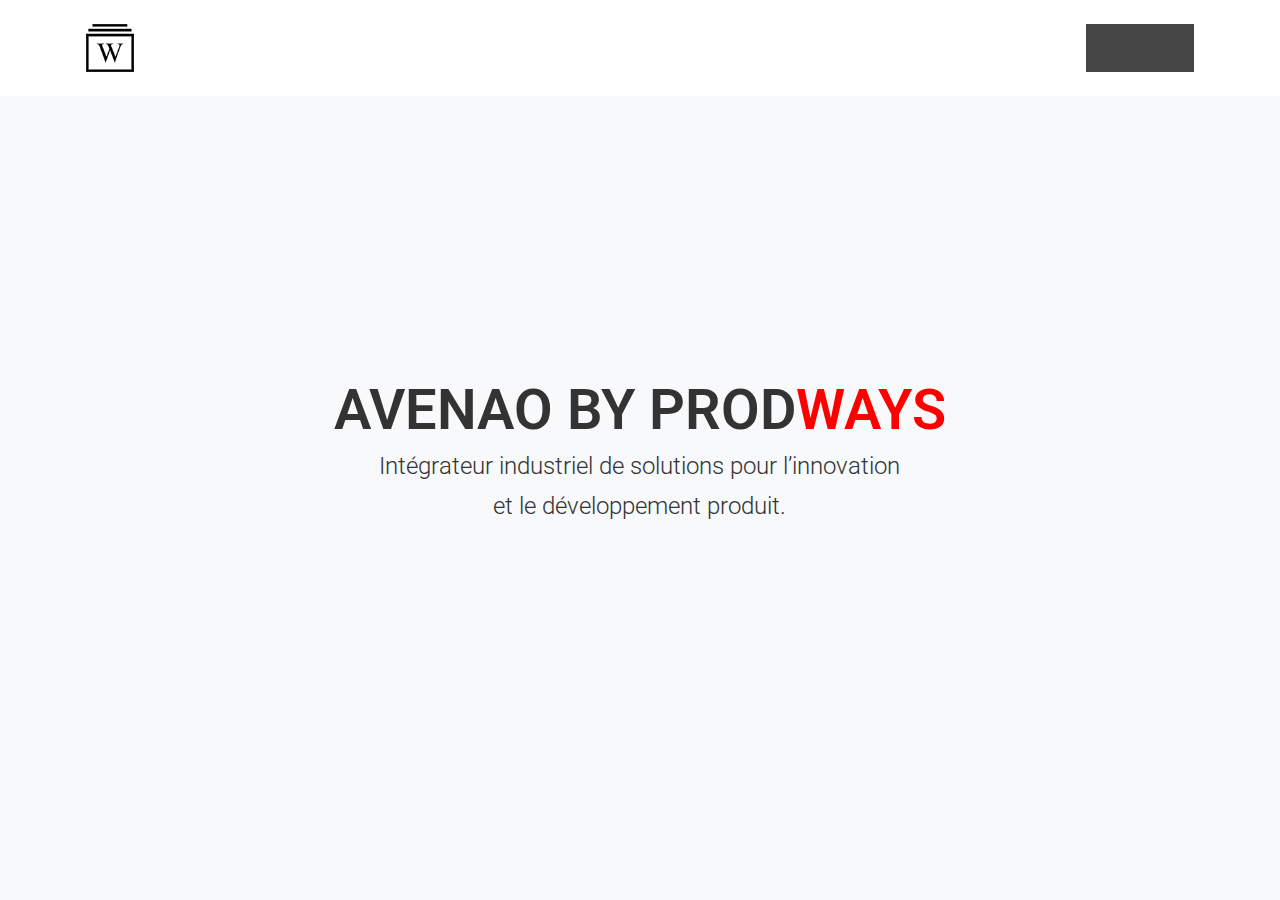
==== index.html @ c534e7a4 "Remove background 1" ====
<!doctype html>
<html lang="en" prefix="og: http://ogp.me/ns#">

<head>
    <meta charset="utf-8">
    <meta name="viewport" content="width=device-width, initial-scale=1">

    <!-- CLEAN MARKUP = GOOD KARMA.
      Hi source code lover,

      you're a curious person and a fast learner ;)
      Let's make something beautiful together. Contribute on Github:
      https://github.com/webslides/webslides

      Thanks,
      @jlantunez.
    -->

    <!-- SEO -->
    <title>Présentation Avenao</title>
    <meta name="description" content="Présentation Avenao">

    <!-- URL CANONICAL -->
    <!-- <link rel="canonical" href="http://your-url.com/"> -->

    <!-- Google Fonts -->
    <link href="https://fonts.googleapis.com/css?family=Roboto:100,100i,300,300i,400,400i,700,700i%7CMaitree:200,300,400,600,700&amp;subset=latin-ext" rel="stylesheet">

    <!-- CSS WebSlides -->
    <link rel="stylesheet" type='text/css' media='all' href="static/css/webslides.css">

    <!-- Optional - CSS SVG Icons (Font Awesome) -->
    <link rel="stylesheet" type='text/css' media='all' href="static/css/svg-icons.css">

    <!-- SOCIAL CARDS (ADD YOUR INFO) -->





    <!-- FAVICONS -->
    <link rel="shortcut icon" sizes="16x16" href="static/images/favicons/favicon.png">
    <link rel="shortcut icon" sizes="32x32" href="static/images/favicons/favicon-32.png">
    <link rel="apple-touch-icon icon" sizes="76x76" href="static/images/favicons/favicon-76.png">
    <link rel="apple-touch-icon icon" sizes="120x120" href="static/images/favicons/favicon-120.png">
    <link rel="apple-touch-icon icon" sizes="152x152" href="static/images/favicons/favicon-152.png">
    <link rel="apple-touch-icon icon" sizes="180x180" href="static/images/favicons/favicon-180.png">
    <link rel="apple-touch-icon icon" sizes="192x192" href="static/images/favicons/favicon-192.png">

    <!-- Android -->
    <meta name="mobile-web-app-capable" content="yes">
    <meta name="theme-color" content="#333333">

</head>

<body>
    <header role="banner">
        <nav role="navigation">
            <p class="logo"><a href="index.html" title="WebSlides">WebSlides</a></p>
            <ul>
                <li class="github">
                    <a rel="external" href="https://github.com/webslides/webslides" title="Github">
                        <svg class="fa-github">
                <use xlink:href="#fa-github"></use>
              </svg>
                        <em>WebSlides</em>
                    </a>
                </li>
                <li class="twitter">
                    <a rel="external" href="https://twitter.com/webslides" title="Twitter">
                        <svg class="fa-twitter">
                <use xlink:href="#fa-twitter"></use>
              </svg>
                        <em>@WebSlides</em>
                    </a>
                </li>
                <!--  <li class="dribbble"><a rel="external" href="http://dribbble.com/webslides" title="Dribbble"><svg class="fa-dribbble"><use xlink:href="#fa-dribbble"></use></svg> <em>webslides</em></a></li> -->
            </ul>
        </nav>
    </header>

    <main role="main">
        <article id="webslides" class="vertical">
            <!-- Quick Guide
          - Each parent <section> in the <article id="webslides"> element is an individual slide.
          - Vertical sliding = <article id="webslides" class="vertical">
          - <div class="wrap"> = container 90% / <div class="wrap size-50"> = 45%;
        -->

            <section>
                <!--.wrap = container (width: 90%) -->
                <div class="wrap aligncenter">
                    <h1><strong>AVENAO BY PROD<FONT COLOR="Red">WAYS</FONT></strong></h1>
                    <p class="text-intro">Intégrateur industriel de solutions pour l’innovation <br> et le développement produit.
                    </p>
                </div>
                <!-- .end .wrap -->
            </section>

            <section>
                <!--.wrap = container (width: 90%) -->
                <span class="background" style="background-image:url('content/notrehistoire.png')"></span>
                <div class="wrap aligncenter">
                    <h2 style="margin-bottom: 20%;"><strong>NOTRE <FONT COLOR="Red">HISTOIRE</FONT></strong></h2>
                </div>
                <!-- .end .wrap -->
            </section>

            <section>
                <div class="wrap aligncenter">
                    <h2><strong>Groupe gorgé, spécialiste de <FONT COLOR="Red">l’industrie 4.0</FONT></strong></h3>
                        <p class="text-intro">Groupe industriel français,
                            <FONT COLOR="Red">spécialiste des hautes technologies.</FONT>
                            <br> 300M€ de CA | 2000 collaborateurs dans le monde
                        </p>
                        <!--.wrap = container (width: 90%) -->
                        <ul class="flexblock gallery">
                            <li>
                                <a href="#">
                                    <figure>
                                        <img alt="Thumbnail" src="content/ECAGroup.jpg">
                                        <figcaption>
                                            <h2>ECA Group</h2>
                                            <p>Systèmes intelligents de sureté</p>
                                        </figcaption>
                                    </figure>
                                </a>
                            </li>
                            <li>
                                <a href="#">
                                    <figure>
                                        <img alt="Thumbnail " src="content/Vigians.jpg">
                                        <figcaption>
                                            <h2>Vigians</h2>
                                            <p>Protection des installations à risques</p>
                                        </figcaption>
                                    </figure>
                                </a>
                            </li>
                            <li>
                                <a href="#">
                                    <figure>
                                        <img alt="Thumbnail" src="content/ProdwaysGroup.jpg">
                                        <figcaption>
                                            <h2>Prodways Group</h2>
                                            <p>Industrie 4.0</p>
                                        </figcaption>
                                    </figure>
                                </a>
                            </li>
                        </ul>
                </div>
                <!-- .end .wrap -->
            </section>
            <section>
                <div class="wrap">
                    <h2>3 unités
                        <FONT Color="Red">Opérationnelles</FONT>
                    </h2>
                    <ul class="flexblock features">
                        <li>
                            <div>
                                <h2>
                                    <svg class="fa-wrench">
                                        <use xlink:href="#fa-wrench"></use>
                                      </svg> PRODWAYS BUILD
                                </h2>
                                <p>Software ,Services
                                </p>
                            </div>
                        </li>
                        <li>
                            <div>
                                <h2>
                                    <svg class="fa-flask">
                      <use xlink:href="#fa-flask"></use>
                    </svg> PRODWAYS TECH
                                </h2>
                                MACHINES IMPRESSION 3D, MATERIAUX

                            </div>
                        </li>
                        <li>
                            <div>
                                <h2>
                                    <svg class="fa-heartbeat">
                      <use xlink:href="#fa-heartbeat"></use>
                    </svg> PRODWAYS LIFE
                                </h2>
                                LIFE SCIENCES
                            </div>
                        </li>
                    </ul>
                </div>
            </section>
            <section>
                <div class="wrap">
                    <h2>NOS
                        <FONT Color="Red"> SOLUTIONS</FONT>
                    </h2>
                    <p>Plateforme développement produits
                        <FONT Color="Red">solidworks et 3dexperience</FONT>
                    </p>
                    <ul class="flexblock features">
                        <li>
                            <div>
                                <h2>
                                    <svg class="fa-wrench">
                                        <use xlink:href="#fa-wrench"></use>
                                      </svg> Ventes et S.A.V
                                </h2>
                            </div>
                        </li>
                        <li>
                            <div>
                                <h2>
                                    <svg class="fa-flask">
                      <use xlink:href="#fa-flask"></use>
                    </svg> FABRICATION</h2>
                            </div>
                        </li>
                        <li>
                            <div>
                                <h2>
                                    <svg class="fa-heartbeat">
                      <use xlink:href="#fa-heartbeat"></use>
                    </svg> CAO 3D
                                </h2>
                            </div>
                        </li>
                        <li>
                            <div>
                                <h2>
                                    <svg class="fa-heartbeat">
                      <use xlink:href="#fa-heartbeat"></use>
                    </svg> VALIDATION
                                </h2>
                            </div>
                        </li>
                        <li>
                            <div>
                                <h2>
                                    <svg class="fa-heartbeat">
                      <use xlink:href="#fa-heartbeat"></use>
                    </svg> INDUSTRIALISATION
                                </h2>
                            </div>
                        </li>
                        <li>
                            <div>
                                <h2>
                                    <svg class="fa-heartbeat">
                      <use xlink:href="#fa-heartbeat"></use>
                    </svg> DOCUMENTATION
                                </h2>
                            </div>
                        </li>
                    </ul>
                </div>
            </section>
        </article>
        <!-- end article -->
    </main>
    <!-- end main -->

    <!-- A global footer

     <footer role="contentinfo">
      <div class="wrap">
        <p>An <a href="https://github.com/webslides/webslides">open source solution</a>, by <a href="https://twitter.com/webslides">@webslides</a>.</p>
      </div>
    </footer>  -->

    <!-- Required -->
    <script src="static/js/webslides.js"></script>
    <script>
        window.ws = new WebSlides();
    </script>

    <!-- OPTIONAL - svg-icons.js (fontastic.me - Font Awesome as svg icons) -->
    <script defer src="static/js/svg-icons.js"></script>

</body>

</html>
---- static/css/svg-icons.css ----
/*=====================================================
Important! 
/js/svg-icons.js is required.
======================================================= */

/*=====================================================
Font Awesome 4.4 as SVG Icons via http://fontastic.me  
class = .fa- (Go to https://fortawesome.github.io/Font-Awesome/icons/)

SVG ICONS - Don't use icon fonts: 
https://speakerdeck.com/ninjanails/death-to-fa-fonts
======================================================= */

svg {
	display: inline-block;
	vertical-align: middle;
	width: 1em;
	height: 1em;

}
[class*="fa-"].large{font-size: 8rem;}


.fa-glass {
	width: 1.0000000298023224em;
}

.fa-music {
	width: 0.8571396097540855em;
}

.fa-search {
	width: 0.9285706554849185em;
}

.fa-envelope-o {
	width: 1.000000972300768em;
}

.fa-heart {
	width: 0.9999999646097422em;
}

.fa-star {
	width: 0.9285713043063879em;
}

.fa-star-o {
	width: 0.9285713043063879em;
}

.fa-user {
	width: 0.785713868836563em;
}

.fa-film {
	width: 1.071429569274187em;
}

.fa-th-large {
	width: 0.9285712415972966em;
}

.fa-th {
	width: 1.0000000521540642em;
}

.fa-th-list {
	width: 1.0000000521540642em;
}

.fa-check {
	width: 1.0000000596046448em;
}

.fa-close {
	width: 0.7857149094343185em;
}

.fa-search-plus {
	width: 0.9285706554849185em;
}

.fa-search-minus {
	width: 0.9285706554849185em;
}

.fa-power-off {
	width: 0.8571455205480252em;
}

.fa-signal {
	width: 0.9999999916180968em;
}

.fa-trash-o {
	width: 0.7857138803228736em;
}

.fa-home {
	width: 0.928572153672576em;
}

.fa-file-o {
	width: 0.8571445867419243em;
}

.fa-clock-o {
	width: 0.8571425850192682em;
}

.fa-road {
	width: 1.0714228972792625em;
}

.fa-download {
	width: 0.9285713359713554em;
}

.fa-arrow-circle-o-down {
	width: 0.8571425850192682em;
}

.fa-arrow-circle-o-up {
	width: 0.8571425850192682em;
}

.fa-inbox {
	width: 0.8571455143392086em;
}

.fa-play-circle-o {
	width: 0.8571425850192682em;
}

.fa-repeat {
	width: 0.8571445668737852em;
}

.fa-refresh {
	width: 0.8571436268589423em;
}

.fa-list-alt {
	width: 1.000000972300768em;
}

.fa-lock {
	width: 1.000000972300768em;
}

.fa-flag {
	width: 1.0357158780097961em;
}

.fa-headphones {
	width: 0.9285684004426003em;
}

.fa-volume-off {
	width: 0.42857232317328453em;
}

.fa-volume-down {
	width: 0.642858412116766em;
}

.fa-volume-up {
	width: 0.9285729192197323em;
}

.fa-qrcode {
	width: 0.7857138514518738em;
}

.fa-tag {
	width: 0.8454238213598728em;
}

.fa-tags {
	width: 1.0597098506987095em;
}

.fa-book {
	width: 0.9302451089024544em;
}

.fa-bookmark {
	width: 0.7142852507531643em;
}

.fa-print {
	width: 0.9285733308643103em;
}

.fa-camera {
	width: 1.0714288031060732em;
}

.fa-font {
	width: 0.9285733103752136em;
}

.fa-bold {
	width: 0.7857098877429962em;
}

.fa-italic {
	width: 0.5714278221130371em;
}

.fa-text-height {
	width: 1.000002734363079em;
}

.fa-text-width {
	width: 0.857142724096775em;
}

.fa-align-left {
	width: 0.9999999664723873em;
}

.fa-align-center {
	width: 1.0000009797513485em;
}

.fa-align-right {
	width: 1.0000009797513485em;
}

.fa-align-justify {
	width: 1.0000009797513485em;
}

.fa-list {
	width: 0.9999999906867743em;
}

.fa-dedent {
	width: 0.9999989476054907em;
}

.fa-indent {
	width: 0.9999989476054907em;
}

.fa-video-camera {
	width: 0.9999980057277753em;
}

.fa-image {
	width: 1.071429569274187em;
}

.fa-pencil {
	width: 0.8454248607158661em;
}

.fa-map-marker {
	width: 0.8714316554367542em;
	margin-top: -0.2em;
}

.fa-adjust {
	width: 0.8571425850192682em;
}

.fa-tint {
	width: 0.8714316815137863em;
}

.fa-edit {
	width: 0.9955342138805463em;
}

.fa-share-square-o {
	width: 0.9285693491497113em;
}

.fa-check-square-o {
	width: 0.9280096615352704em;
}

.fa-arrows {
	width: 0.9999999888241291em;
}

.fa-step-backward {
	width: 0.5714307241141796em;
}

.fa-fast-backward {
	width: 1.000000935047865em;
}

.fa-backward {
	width: 0.9966524690389633em;
}

.fa-play {
	width: 0.7851562518626451em;
}

.fa-pause {
	width: 0.8571436069905758em;
}

.fa-stop {
	width: 0.8571436069905758em;
}

.fa-forward {
	width: 0.8604901600629091em;
}

.fa-fast-forward {
	width: 0.9999990034848452em;
}

.fa-step-forward {
	width: 0.5714267063885927em;
}

.fa-eject {
	width: 0.85825614631176em;
}

.fa-chevron-left {
	width: 0.7500009983778em;
}

.fa-chevron-right {
	width: 0.6785712540149689em;
}

.fa-plus-circle {
	width: 0.8571425850192682em;
}

.fa-minus-circle {
	width: 0.8571425850192682em;
}

.fa-times-circle {
	width: 0.8571425850192682em;
}

.fa-check-circle {
	width: 0.8571425850192682em;
}

.fa-question-circle {
	width: 0.8571425850192682em;
}

.fa-info-circle {
	width: 0.8571425850192682em;
}

.fa-crosshairs {
	width: 0.8571436069905758em;
}

.fa-times-circle-o {
	width: 0.8571425850192682em;
}

.fa-check-circle-o {
	width: 0.8571425850192682em;
}

.fa-ban {
	width: 0.8571426247557004em;
}

.fa-arrow-left {
	width: 0.8928571492433548em;
}

.fa-arrow-right {
	width: 0.8214280630151052em;
}

.fa-arrow-up {
	width: 0.9285692870616913em;
}

.fa-arrow-down {
	width: 0.9285712018609047em;
}

.fa-mail-forward {
	width: 1.0000031888484955em;
}

.fa-expand {
	width: 0.8571445606648922em;
}

.fa-compress {
	width: 0.8571445886045694em;
}

.fa-plus {
	width: 0.785714827477932em;
}

.fa-minus {
	width: 0.7857138440012932em;
}

.fa-asterisk {
	width: 0.9285713285207748em;
}

.fa-exclamation-circle {
	width: 0.8571425850192682em;
}

.fa-leaf {
	width: 0.9999980080174282em;
}

.fa-fire {
	width: 0.7857128586620092em;
}

.fa-eye {
	width: 0.9999980051070452em;
}

.fa-eye-slash {
	width: 1.000001983717084em;
}

.fa-exclamation-triangle {
	width: 0.9999999636784196em;
}

.fa-plane {
	width: 0.7860879210056737em;
}

.fa-calendar {
	width: 0.9285707051554937em;
}

.fa-random {
	width: 0.9999999022111297em;
}

.fa-comment {
	width: 0.9999974196152834em;
}

.fa-magnet {
	width: 0.8571425850192682em;
}

.fa-chevron-up {
	width: 0.9999999701976776em;
}

.fa-chevron-down {
	width: 0.9999999850988388em;
}

.fa-retweet {
	width: 1.0714306645095348em;
}

.fa-shopping-cart {
	width: 0.9285732470452785em;
}

.fa-folder {
	width: 0.9285712813336886em;
}

.fa-folder-open {
	width: 1.0485479356721044em;
}

.fa-arrows-v {
	width: 0.42857228219509125em;
}

.fa-arrows-h {
	width: 1.000000972300768em;
}

.fa-bar-chart {
	width: 1.1428574323654175em;
}



.fa-camera-retro {
	width: 1.0000000074505806em;
}

.fa-key {
	width: 0.9391738375027963em;
}

.fa-cogs {
	width: 1.0714287403970957em;
}

.fa-comments {
	width: 1.0000034073991628em;
}

.fa-thumbs-o-up {
	width: 0.8571465983986855em;
}

.fa-thumbs-o-down {
	width: 0.8571435585618019em;
}

.fa-star-half {
	width: 0.4642870929092169em;
}

.fa-heart-o {
	width: 1.0000009778887033em;
}

.fa-sign-out {
	width: 0.875000032285854em;
}

.fa-linkedin-square {
	width: 0.8571416462459638em;
}

.fa-thumb-tack {
	width: 0.6428600810468197em;
}

.fa-external-link {
	width: 0.9999981845417096em;
}

.fa-sign-in {
	width: 0.8571436069905758em;
}

.fa-trophy {
	width: 0.9285706554849185em;
}

.fa-upload {
	width: 0.9285723492503166em;
}

.fa-lemon-o {
	width: 0.8565869312733412em;
}

.fa-phone {
	width: 0.7857128540053964em;
}

.fa-square-o {
	width: 0.7857118571796491em;
}

.fa-bookmark-o {
	width: 0.7142852507531643em;
}

.fa-phone-square {
	width: 0.8571416462459638em;
}

.fa-unlock {
	width: 1.000000972300768em;
}

.fa-credit-card {
	width: 1.0714279003441334em;
}

.fa-feed {
	width: 0.7864560410380363em;
}

.fa-hdd-o {
	width: 0.8571435995399952em;
}

.fa-bullhorn {
	width: 1.000001672655344em;
}

.fa-bell-o {
	width: 0.999999426305294em;
}

.fa-certificate {
	width: 0.8571425257250667em;
}

.fa-hand-o-right {
	width: 1.0000000074505806em;
}

.fa-hand-o-left {
	width: 0.9999989792704582em;
}

.fa-hand-o-up {
	width: 0.8571425552167966em;
}

.fa-hand-o-down {
	width: 0.8571416288614273em;
}

.fa-arrow-circle-left {
	width: 0.8571425850192682em;
}

.fa-arrow-circle-right {
	width: 0.8571425850192682em;
}

.fa-arrow-circle-up {
	width: 0.8571425850192682em;
}

.fa-arrow-circle-down {
	width: 0.8571425850192682em;
}

.fa-wrench {
	width: 0.9391775503754616em;
}

.fa-tasks {
	width: 1.0000009797513485em;
}

.fa-filter {
	width: 0.7857138165272772em;
}

.fa-arrows-alt {
	width: 0.857147540897131em;
}

.fa-group {
	width: 1.071428755919138em;
}

.fa-chain {
	width: 0.9285723119974136em;
}

.fa-cloud {
	width: 1.0714285423358234em;
}

.fa-flask {
	width: 0.9285696372389793em;
}

.fa-cut {
	width: 0.9975810423493385em;
}

.fa-copy {
	width: 1.0000010058283806em;
}

.fa-paperclip {
	width: 0.7857148349285126em;
}

.fa-floppy-o {
	width: 0.8571445867419243em;
}

.fa-square {
	width: 0.8571416462459638em;
}

.fa-bars {
	width: 0.8571436069905758em;
}

.fa-list-ul {
	width: 1.0000010132789612em;
}

.fa-list-ol {
	width: 1.0083701331168413em;
}

.fa-strikethrough {
	width: 0.9999989485368133em;
}

.fa-underline {
	width: 0.8571445560082793em;
}

.fa-table {
	width: 0.9285723157227039em;
}

.fa-magic {
	width: 0.9436386581510305em;
}

.fa-truck {
	width: 1.0357128381729126em;
}

.fa-pinterest {
	width: 0.8571391701698303em;
}

.fa-pinterest-square {
	width: 0.8571406031646802em;
}

.fa-google-plus-square {
	width: 0.8571416462459638em;
}

.fa-google-plus {
	width: 1.2857149516544268em;
}

.fa-money {
	width: 1.0714295767247677em;
}

.fa-caret-down {
	width: 0.571429718285799em;
}

.fa-caret-up {
	width: 0.5714296959340572em;
}

.fa-caret-left {
	width: 0.3928574174642563em;
}

.fa-caret-right {
	width: 0.32142970090126255em;
}

.fa-columns {
	width: 0.9285723157227039em;
}

.fa-sort {
	width: 0.5714296959340572em;
}

.fa-sort-desc {
	width: 0.571429718285799em;
}

.fa-sort-asc {
	width: 0.5714296959340572em;
}

.fa-envelope {
	width: 1.0000022239983082em;
}

.fa-linkedin {
	width: 0.8571429451305903em;
}

.fa-rotate-left {
	width: 0.8571445606648922em;
}

.fa-gavel {
	width: 1.0106014609336853em;
}

.fa-dashboard {
	width: 1.000001922249794em;
}

.fa-comment-o {
	width: 0.9999974196152834em;
}

.fa-comments-o {
	width: 1.0000035266084524em;
}

.fa-bolt {
	width: 1.000000972300768em;
}

.fa-sitemap {
	width: 1.0000010058283806em;
}

.fa-umbrella {
	width: 0.9285703394562006em;
}

.fa-clipboard {
	width: 1.000001959502697em;
}

.fa-lightbulb-o {
	width: 0.5714296922087669em;
}

.fa-exchange {
	width: 0.9999989476054907em;
}

.fa-cloud-download {
	width: 1.0714285423358234em;
}

.fa-cloud-upload {
	width: 1.0714285423358234em;
}

.fa-user-md {
	width: 0.785713868836563em;
}

.fa-stethoscope {
	width: 0.7857138092319147em;
}

.fa-suitcase {
	width: 1.000000116725687em;
}

.fa-bell {
	width: 0.999999426305294em;
}

.fa-coffee {
	width: 1.0357122694451846em;
}

.fa-cutlery {
	width: 0.7857128530740738em;
}

.fa-file-text-o {
	width: 0.8571445867419243em;
}

.fa-building-o {
	width: 1.000000116725687em;
}

.fa-hospital-o {
	width: 1.000000116725687em;
}

.fa-ambulance {
	width: 1.1071423441171646em;
}

.fa-medkit {
	width: 1.000000116725687em;
}

.fa-fighter-jet {
	width: 1.0714295953512192em;
}

.fa-beer {
	width: 0.9642851203680038em;
}

.fa-h-square {
	width: 0.8571416462459638em;
}

.fa-plus-square {
	width: 0.8571416462459638em;
}

.fa-angle-double-left {
	width: 0.5892861261963844em;
}

.fa-angle-double-right {
	width: 0.5535723362118006em;
}

.fa-angle-double-up {
	width: 0.642861433327198em;
}

.fa-angle-double-down {
	width: 0.6428574100136757em;
}

.fa-angle-left {
	width: 0.3750009909272194em;
}

.fa-angle-right {
	width: 0.3392861280590296em;
}

.fa-angle-up {
	width: 0.642861433327198em;
}

.fa-angle-down {
	width: 0.6428574100136757em;
}

.fa-desktop {
	width: 1.071435708552599em;
}

.fa-laptop {
	width: 1.071429569274187em;
}

.fa-tablet {
	width: 1.071429569274187em;
}

.fa-mobile {
	width: 1.071429569274187em;
}

.fa-circle-o {
	width: 0.8571425850192682em;
}

.fa-quote-left {
	width: 0.9285713583230972em;
}

.fa-quote-right {
	width: 0.9285713285207748em;
}

.fa-spinner {
	width: 1.0000000596046448em;
}

.fa-circle {
	width: 0.8571425850192682em;
}

.fa-mail-reply {
	width: 1.0000029690563679em;
}

.fa-folder-o {
	width: 0.9285712813336886em;
}

.fa-folder-open-o {
	width: 1.0652896141011752em;
}

.fa-smile-o {
	width: 0.8571425850192682em;
}

.fa-frown-o {
	width: 0.8571425850192682em;
}

.fa-meh-o {
	width: 0.8571425850192682em;
}

.fa-gamepad {
	width: 1.0714295854171496em;
}

.fa-keyboard-o {
	width: 1.0714286640286446em;
}

.fa-flag-o {
	width: 1.0357160121202469em;
}

.fa-flag-checkered {
	width: 1.0357160121202469em;
}

.fa-terminal {
	width: 0.9358262214809656em;
}

.fa-code {
	width: 1.0714276805520058em;
}

.fa-mail-reply-all {
	width: 0.9999999292194843em;
}

.fa-star-half-empty {
	width: 0.9285682821646333em;
}

.fa-location-arrow {
	width: 0.7859947793185711em;
}

.fa-crop {
	width: 0.9285703515633941em;
}

.fa-code-fork {
	width: 0.5714296698570251em;
}

.fa-chain-broken {
	width: 0.9285713344191509em;
}

.fa-question {
	width: 0.6221200153231621em;
}

.fa-info {
	width: 0.857143547385931em;
}

.fa-exclamation {
	width: 0.857143547385931em
}

.fa-superscript {
	width: 0.8588164150714874em;
}

.fa-subscript {
	width: 0.8599326312541962em;
}

.fa-eraser {
	width: 1.071428793715313em;
}

.fa-puzzle-piece {
	width: 0.9285733483266085em;
}

.fa-microphone {
	width: 0.6428574770689011em;
}

.fa-microphone-slash {
	width: 0.7857128698378801em;
}

.fa-shield {
	width: 0.7142831720411777em;
}

.fa-calendar-o {
	width: 0.9285707051554937em;
}

.fa-fire-extinguisher {
	width: 0.7845058117527515em;
}

.fa-rocket {
	width: 0.9441959485411644em;
}

.fa-maxcdn {
	width: 0.9815869629383087em;
}

.fa-chevron-circle-left {
	width: 0.8571425850192682em;
}

.fa-chevron-circle-right {
	width: 0.8571425850192682em;
}

.fa-chevron-circle-up {
	width: 0.8571425850192682em;
}

.fa-chevron-circle-down {
	width: 0.8571425850192682em;
}

.fa-html5 {
	width: 0.7857138514518738em;
}

.fa-css3 {
	width: 1.0000000596046448em;
}

.fa-anchor {
	width: 0.9999980125576258em;
}

.fa-unlock-alt {
	width: 1.000000972300768em;
}

.fa-bullseye {
	width: 0.8571425850192682em;
}

.fa-ellipsis-h {
	width: 0.7857148125767708em;
}

.fa-ellipsis-v {
	width: 0.21428712457418442em;
}

.fa-rss-square {
	width: 0.8571416462459638em;
}

.fa-play-circle {
	width: 0.8571425850192682em;
}

.fa-ticket {
	width: 1.0005576871335506em;
}

.fa-minus-square {
	width: 0.8571416462459638em;
}

.fa-minus-square-o {
	width: 0.7857118571796491em;
}

.fa-level-up {
	width: 0.5734755680896342em;
}

.fa-level-down {
	width: 0.5731032819021493em;
}

.fa-check-square {
	width: 0.8571416462459638em;
}

.fa-pencil-square {
	width: 0.8571416462459638em;
}

.fa-external-link-square {
	width: 0.8571416462459638em;
}

.fa-share-square {
	width: 0.8571416462459638em;
}

.fa-caret-square-o-down {
	width: 0.8571416462459638em;
}

.fa-caret-square-o-up {
	width: 0.8571416462459638em;
}

.fa-caret-square-o-right {
	width: 0.8571416462459638em;
}

.fa-eur {
	width: 0.565288751386106em;
}

.fa-gbp {
	width: 0.5691953515633941em;
}

.fa-dollar {
	width: 0.5691973492503166em;
}

.fa-inr {
	width: 0.5011180695146322em;
}

.fa-cny {
	width: 0.5731013106415048em;
}

.fa-rouble {
	width: 0.7142853057011962em;
}

.fa-krw {
	width: 1.0000009899958968em;
}

.fa-bitcoin {
	width: 0.736978217959404em;
}

.fa-file {
	width: 0.8571426197886467em;
}

.fa-file-text {
	width: 0.8571426197886467em;
}

.fa-sort-alpha-asc {
	width: 0.9428952634334564em;
}

.fa-sort-alpha-desc {
	width: 0.9428952634334564em;
}

.fa-sort-amount-asc {
	width: 1.0159967839717865em;
}

.fa-sort-amount-desc {
	width: 1.0159967839717865em;
}

.fa-sort-numeric-asc {
	width: 0.8452380001544952em;
}

.fa-sort-numeric-desc {
	width: 0.8452380001544952em;
}

.fa-thumbs-up {
	width: 0.8928591571748257em;
}

.fa-thumbs-down {
	width: 0.8928584419190884em;
}

.fa-youtube-square {
	width: 0.8571416462459638em;
}

.fa-youtube {
	width: 0.8571435324847698em;
}

.fa-xing {
	width: 0.786087267100811em;
}

.fa-xing-square {
	width: 0.8571416462459638em;
}

.fa-youtube-play {
	width: 1.0000000305008143em;
}

.fa-stack-overflow {
	width: 0.8571415841579437em;
}

.fa-instagram {
	width: 0.8571416462459638em;
}

.fa-flickr {
	width: 0.8571436131993941em;
}

.fa-adn {
	width: 0.8571425850192682em;
}

.fa-bitbucket {
	width: 0.78617824614048em;
}

.fa-bitbucket-square {
	width: 0.8571416462459638em;
}

.fa-tumblr {
	width: 0.6093739867210388em;
}

.fa-tumblr-square {
	width: 0.8571416462459638em;
}

.fa-long-arrow-down {
	width: 0.42857166891917586em;
}

.fa-long-arrow-up {
	width: 0.4285729229450226em;
}

.fa-long-arrow-left {
	width: 1.0357138589024544em;
}

.fa-long-arrow-right {
	width: 0.9642862295731902em;
}

.fa-female {
	width: 0.7142941057682037em;
}

.fa-male {
	width: 0.5714317113161087em;
}

.fa-gittip {
	width: 0.8571425850192682em;
}

.fa-sun-o {
	width: 1.0000000223517418em;
}

.fa-moon-o {
	width: 0.8213352287809048em;
}

.fa-archive {
	width: 1.0000020563602448em;
}

.fa-bug {
	width: 0.9285741709172726em;
}

.fa-vk {
	width: 1.0777527708560228em;
}

.fa-weibo {
	width: 1.0041852121551074em;
}

.fa-renren {
	width: 0.8571416437625885em;
}

.fa-pagelines {
	width: 0.7823682955154254em;
}

.fa-stack-exchange {
	width: 0.7142871618270874em;
}

.fa-arrow-circle-o-right {
	width: 0.8571425850192682em;
}

.fa-arrow-circle-o-left {
	width: 0.8571425850192682em;
}

.fa-caret-square-o-left {
	width: 0.8571416462459638em;
}

.fa-dot-circle-o {
	width: 0.8571425850192682em;
}

.fa-wheelchair {
	width: 0.9090400412678719em;
}

.fa-vimeo-square {
	width: 0.8571416462459638em;
}

.fa-try {
	width: 0.6428615320473909em;
}

.fa-plus-square-o {
	width: 0.7857118571796491em;
}

.fa-space-shuttle {
	width: 1.214285247027874em;
}

.fa-slack {
	width: 0.9285693690180779em;
}

.fa-envelope-square {
	width: 0.8571436131993941em;
}

.fa-wordpress {
	width: 1.0000000049670539em;
}

.fa-openid {
	width: 0.9999983335533216em;
}

.fa-bank {
	width: 1.0714267492294312em;
}

.fa-graduation-cap {
	width: 1.2857187371701002em;
}

.fa-yahoo {
	width: 0.8571445047855377em;
}

.fa-google {
	width: 0.8398430943489075em;
}

.fa-reddit {
	width: 1.0000000049670539em;
}

.fa-reddit-square {
	width: 0.8571416462459638em;
}

.fa-stumbleupon-circle {
	width: 0.8571425850192682em;
}

.fa-stumbleupon {
	width: 1.0714269926149882em;
}

.fa-delicious {
	width: 0.8571416462459638em;
}

.fa-digg {
	width: 1.1428574323654175em;
}

.fa-pied-piper {
	width: 0.8571416462459638em;
}

.fa-pied-piper-alt {
	width: 1.1372744292020798em;
}

.fa-drupal {
	width: 0.8571418623128011em;
}

.fa-joomla {
	width: 0.8571426148215924em;
}

.fa-language {
	width: 0.8571416030172259em;
}

.fa-fax {
	width: 1.0000000037252903em;
}

.fa-building {
	width: 0.7857138179242611em;
}

.fa-child {
	width: 0.7142872214317322em;
}

.fa-paw {
	width: 0.9285706828037519em;
}

.fa-spoon {
	width: 1.0000000298023224em;
}

.fa-cube {
	width: 0.9285703506320715em;
}

.fa-cubes {
	width: 1.2142920158803463em;
}

.fa-behance {
	width: 1.1428583860397339em;
}

.fa-behance-square {
	width: 0.8571436131993941em;
}

.fa-steam {
	width: 0.9999989867210388em;
}

.fa-steam-square {
	width: 0.8571436131992414em;
}

.fa-recycle {
	width: 1.0012093782424927em;
}

.fa-automobile {
	width: 1.1428605308756232em;
}

.fa-cab {
	width: 1.1428585043177009em;
}

.fa-tree {
	width: 0.8571485541760921em;
}

.fa-spotify {
	width: 0.8571425850192682em;
}

.fa-deviantart {
	width: 0.5714287161827087em;
}

.fa-soundcloud {
	width: 1.2857149858027697em;
}

.fa-database {
	width: 0.8571426197886467em;
}

.fa-file-pdf-o {
	width: 0.8571445867419243em;
}

.fa-file-word-o {
	width: 0.8571445867419243em;
}

.fa-file-excel-o {
	width: 0.8571445867419243em;
}

.fa-file-powerpoint-o {
	width: 0.8571445867419243em;
}

.fa-file-image-o {
	width: 0.8571445867419243em;
}

.fa-file-archive-o {
	width: 0.8571445867419243em;
}

.fa-file-audio-o {
	width: 0.8571445867419243em;
}

.fa-file-movie-o {
	width: 0.8571445867419243em;
}

.fa-file-code-o {
	width: 0.8571445867419243em;
}

.fa-vine {
	width: 0.857145681977272em;
}

.fa-codepen {
	width: 1.0000000298023224em;
}

.fa-jsfiddle {
	width: 1.1428555250167847em;
}

.fa-life-bouy {
	width: 1.0000000049670539em;
}

.fa-circle-o-notch {
	width: 0.9999980702996254em;
}

.fa-ra {
	width: 0.999438002705574em;
}

.fa-empire {
	width: 1.0000000049670539em;
}

.fa-git-square {
	width: 0.8571416462459638em;
}

.fa-git {
	width: 1.0000000447034836em;
}

.fa-hacker-news {
	width: 0.8571416462459638em;
}

.fa-tencent-weibo {
	width: 0.7142878770828247em;
}

.fa-qq {
	width: 1.0000018551945686em;
}

.fa-wechat {
	width: 1.142860472202301em;
}

.fa-paper-plane {
	width: 1.0009309110464528em;
}

.fa-paper-plane-o {
	width: 1.0005583113525063em;
}

.fa-history {
	width: 0.8571445606648922em;
}

.fa-circle-thin {
	width: 0.8571425850192682em;
}

.fa-header {
	width: 1.0000018998980522em;
}

.fa-paragraph {
	width: 0.7265684753656387em;
}

.fa-sliders {
	width: 0.8571425676345825em;
}

.fa-share-alt {
	width: 0.8571425974369049em;
}

.fa-share-alt-square {
	width: 0.8571416462459638em;
}

.fa-bomb {
	width: 1.0000009909272194em;
}

.fa-futbol-o {
	width: 1.0000000049670539em;
}

.fa-tty {
	width: 1.0000020181760192em;
}

.fa-binoculars {
	width: 1.0000019930303097em;
}

.fa-plug {
	width: 0.9999989569187164em;
}

.fa-slideshare {
	width: 1.000006040558219em;
}

.fa-twitch {
	width: 0.9999990165233612em;
}

.fa-yelp {
	width: 0.8580739721655846em;
}

.fa-newspaper-o {
	width: 1.1428594440221786em;
}

.fa-wifi {
	width: 1.142857201397419em;
}

.fa-calculator {
	width: 0.9285713012019414em;
}

.fa-google-wallet {
	width: 0.9977688640356064em;
}

.fa-cc-visa {
	width: 1.2857130939760282em;
}

.fa-cc-mastercard {
	width: 1.2857130939760282em;
}

.fa-cc-discover {
	width: 1.2857129871845245em;
}

.fa-cc-amex {
	width: 1.285718947649002em;
}

.fa-cc-paypal {
	width: 1.2857130939760282em;
}

.fa-cc-stripe {
	width: 1.2857130939760282em;
}

.fa-bell-slash {
	width: 1.1428565569221973em;
}

.fa-bell-slash-o {
	width: 1.1428565569221973em;
}

.fa-trash {
	width: 0.7857138803228736em;
}

.fa-copyright {
	width: 0.8571425850192682em;
}

.fa-at {
	width: 0.8571425999204312em;
}

.fa-eyedropper {
	width: 1.0000010132789612em;
}

.fa-paint-brush {
	width: 0.9988838285207748em;
}

.fa-birthday-cake {
	width: 0.9999999776482582em;
}

.fa-area-chart {
	width: 1.1428574323654175em;
}

.fa-pie-chart {
	width: 0.964285093049206em;
}

.fa-line-chart {
	width: 1.1428574323654175em;
}

.fa-lastfm {
	width: 1.0000022376577817em;
}

.fa-lastfm-square {
	width: 0.8571416462459638em;
}

.fa-toggle-off {
	width: 1.142858593414303em;
}

.fa-toggle-on {
	width: 1.14285634085536em;
}

.fa-bicycle {
	width: 1.28571296234918em;
}

.fa-bus {
	width: 0.8571415692567825em;
}

.fa-ioxhost {
	width: 1.1428571175783873em;
}

.fa-angellist {
	width: 0.7142852619290352em;
}

.fa-cc {
	width: 1.1428574323654175em;
}

.fa-ils {
	width: 0.7678564703091979em;
}

.fa-meanpath {
	width: 0.8571436131994687em;
}

.fa-buysellads {
	width: 0.8571436107158661em;
}

.fa-connectdevelop {
	width: 1.1428584707900882em;
}

.fa-dashcube {
	width: 0.785714864730835em;
}

.fa-forumbee {
	width: 0.8571425694972277em;
}

.fa-leanpub {
	width: 1.142857511062175em;
}

.fa-sellsy {
	width: 1.1428565382957458em;
}

.fa-shirtsinbulk {
	width: 0.8571415543556213em;
}

.fa-simplybuilt {
	width: 1.142860271036625em;
}

.fa-skyatlas {
	width: 1.14285752673959em;
}

.fa-cart-plus {
	width: 0.928574200719595em;
}

.fa-cart-arrow-down {
	width: 0.928574200719595em;
}

.fa-diamond {
	width: 1.142861483618617em;
}

.fa-ship {
	width: 1.142856314778328em;
}

.fa-user-secret {
	width: 0.785717862347763em;
}

.fa-motorcycle {
	width: 1.2885052015384417em;
}

.fa-street-view {
	width: 0.7857207879424095em;
}

.fa-heartbeat {
	width: 1.0000009760260582em;
}

.fa-venus {
	width: 0.6395084308460355em;
}

.fa-mars {
	width: 0.8571416437625885em;
}

.fa-mercury {
	width: 0.6428571790456772em;
}

.fa-intersex {
	width: 0.7823648327030241em;
}

.fa-transgender-alt {
	width: 0.9285693382844329em;
}

.fa-venus-double {
	width: 0.9999989913776517em;
}

.fa-mars-double {
	width: 1.0690097333863378em;
}

.fa-venus-mars {
	width: 1.1376486765220761em;
}

.fa-mars-stroke {
	width: 0.8571426570415497em;
}

.fa-mars-stroke-v {
	width: 0.6395094422623515em;
}

.fa-mars-stroke-h {
	width: 1.066592177376151em;
}

.fa-neuter {
	width: 0.6428564637899399em;
}

.fa-genderless {
	width: 0.6428574621677399em;
}

.fa-facebook-official {
	width: 0.8571436237543821em;
}

.fa-pinterest-p {
	width: 0.7142868041992188em;
}

.fa-whatsapp {
	width: 0.857144296169281em;
}

.fa-user-plus {
	width: 1.1428584034244977em;
}

.fa-user-times {
	width: 1.1378349239627532em;
}

.fa-bed {
	width: 1.1428574621677399em;
}

.fa-viacoin {
	width: 0.8571425676345825em;
}

.fa-train {
	width: 0.857141618927244em;
}

.fa-subway {
	width: 0.857141618927244em;
}

.fa-medium {
	width: 1.0000000428408384em;
}

.fa-y-combinator {
	width: 0.8571425676345825em;
}

.fa-optin-monster {
	width: 1.2812500447034836em;
}

.fa-opencart {
	width: 1.2865476533770561em;
}

.fa-expeditedssl {
	width: 1.0000000049670539em;
}
.fa-battery-full {
	width: 1.2857148237526417em;
}
.fa-battery-4 {
	width: 1.2857148237526417em;
}

.fa-battery-3 {
	width: 1.285716611891985em;
}

.fa-battery-2 {
	width: 1.285716611891985em;
}

.fa-battery-1 {
	width: 1.285716611891985em;
}

.fa-battery-0 {
	width: 1.285716611891985em;
}

.fa-mouse-pointer {
	width: 0.6463916040956974em;
}

.fa-i-cursor {
	width: 0.5em;
}

.fa-object-group {
	width: 1.142856389284134em;
}

.fa-object-ungroup {
	width: 1.2857120633125305em;
}

.fa-sticky-note {
	width: 0.8571426197886467em;
}

.fa-sticky-note-o {
	width: 0.8571405932307243em;
}

.fa-cc-jcb {
	width: 1.2857130939760282em;
}

.fa-cc-diners-club {
	width: 1.2857130939760282em;
}

.fa-clone {
	width: 0.9999999590218067em;
}

.fa-balance-scale {
	width: 1.2942902165651321em;
}

.fa-hourglass-o {
	width: 0.8571416353806853em;
}

.fa-hourglass-1 {
	width: 0.8571416353806853em;
}

.fa-hourglass-2 {
	width: 0.8571416353806853em;
}

.fa-hourglass-3 {
	width: 0.8571416353806853em;
}

.fa-hourglass {
	width: 0.8571436023339629em;
}

.fa-hand-grab-o {
	width: 0.8571436107158661em;
}

.fa-hand-paper-o {
	width: 0.9107128493487835em;
}

.fa-hand-scissors-o {
	width: 0.9999980007607974em;
}

.fa-hand-lizard-o {
	width: 1.1428582593798637em;
}

.fa-hand-spock-o {
	width: 1.0714277178049088em;
}

.fa-hand-pointer-o {
	width: 0.9285682551562786em;
}

.fa-trademark {
	width: 1.1008171644061804em;
}

.fa-registered {
	width: 1.0000000049670539em;
}

.fa-creative-commons {
	width: 1.0000000049670539em;
}

.fa-gg {
	width: 1.142856478691101em;
}

.fa-gg-circle {
	width: 1.0000000049670539em;
}

.fa-tripadvisor {
	width: 1.2857139185070992em;
}

.fa-odnoklassniki {
	width: 0.7142824977636337em;
}

.fa-odnoklassniki-square {
	width: 0.8571416462459638em;
}

.fa-get-pocket {
	width: 0.959822304546833em;
}

.fa-wikipedia-w {
	width: 1.2857110323384404em;
}

.fa-safari {
	width: 1.0000000049670539em;
}

.fa-chrome {
	width: 1.0002786591649055em;
}

.fa-firefox {
	width: 0.9985101446509361em;
}

.fa-opera {
	width: 1.0000011399388313em;
}

.fa-internet-explorer {
	width: 0.9999980032444em;
}

.fa-television {
	width: 1.1714316554367542em;
}

.fa-contao {
	width: 1.000000111758709em;
}

.fa-500px {
	width: 0.7951981648802757em;
}

.fa-amazon {
	width: 1.0010244324803352em;
}

.fa-calendar-plus-o {
	width: 0.9285713012019414em;
}

.fa-calendar-minus-o {
	width: 0.9285707051554937em;
}

.fa-calendar-times-o {
	width: 0.9285707051554937em;
}

.fa-calendar-check-o {
	width: 0.9285707051554937em;
}

.fa-industry {
	width: 0.9999989531934261em;
}

.fa-map-pin {
	width: 0.5714278568824156em;
}

.fa-map-signs {
	width: 1.0000010207295418em;
}

.fa-map-o {
	width: 1.1428583338856697em;
}

.fa-map {
	width: 0.9999999906867743em;
}

.fa-commenting {
	width: 1.0000040555996748em;
}

.fa-commenting-o {
	width: 0.9999974196152834em;
}

.fa-houzz {
	width: 0.5714277625083923em;
}

.fa-vimeo {
	width: 1.0050220787525177em;
}

.fa-black-tie {
	width: 0.8571425676345825em;
}

.fa-fonticons {
	width: 0.8571425676345825em;
}

.fa-reddit-alien {
	width: 1.0000009834766388em;
}

.fa-edge {
	width: 0.9999999701976776em;
}

.fa-credit-card-alt {
	width: 1.2857139110565186em;
}

.fa-codiepie {
	width: 0.9542412211497626em;
}

.fa-modx {
	width: 0.9999999403953552em;
}

.fa-fort-awesome {
	width: 0.9285743236541748em;
}

.fa-usb {
	width: 1.2857153688868266em;
}

.fa-product-hunt {
	width: 1.0000000049670539em;
}

.fa-mixcloud {
	width: 1.2857142388820648em;
}

.fa-scribd {
	width: 0.8569198697805405em;
}

.fa-pause-circle {
	width: 0.8571425850192682em;
}

.fa-pause-circle-o {
	width: 0.8571425850192682em;
}

.fa-stop-circle {
	width: 0.8571425850192682em;
}

.fa-stop-circle-o {
	width: 0.8571425850192682em;
}

.fa-shopping-bag {
	width: 0.9999990325886756em;
}

.fa-shopping-basket {
	width: 1.1428582395116678em;
}

.fa-hashtag {
	width: 1.000002235174179em;
}

.fa-bluetooth {
	width: 0.8571405559778214em;
}

.fa-bluetooth-b {
	width: 0.5714296698570251em;
}

.fa-percent {
	width: 0.857141618927244em;
}
.fa-university {
	width: 1.1428583338856697em;
}
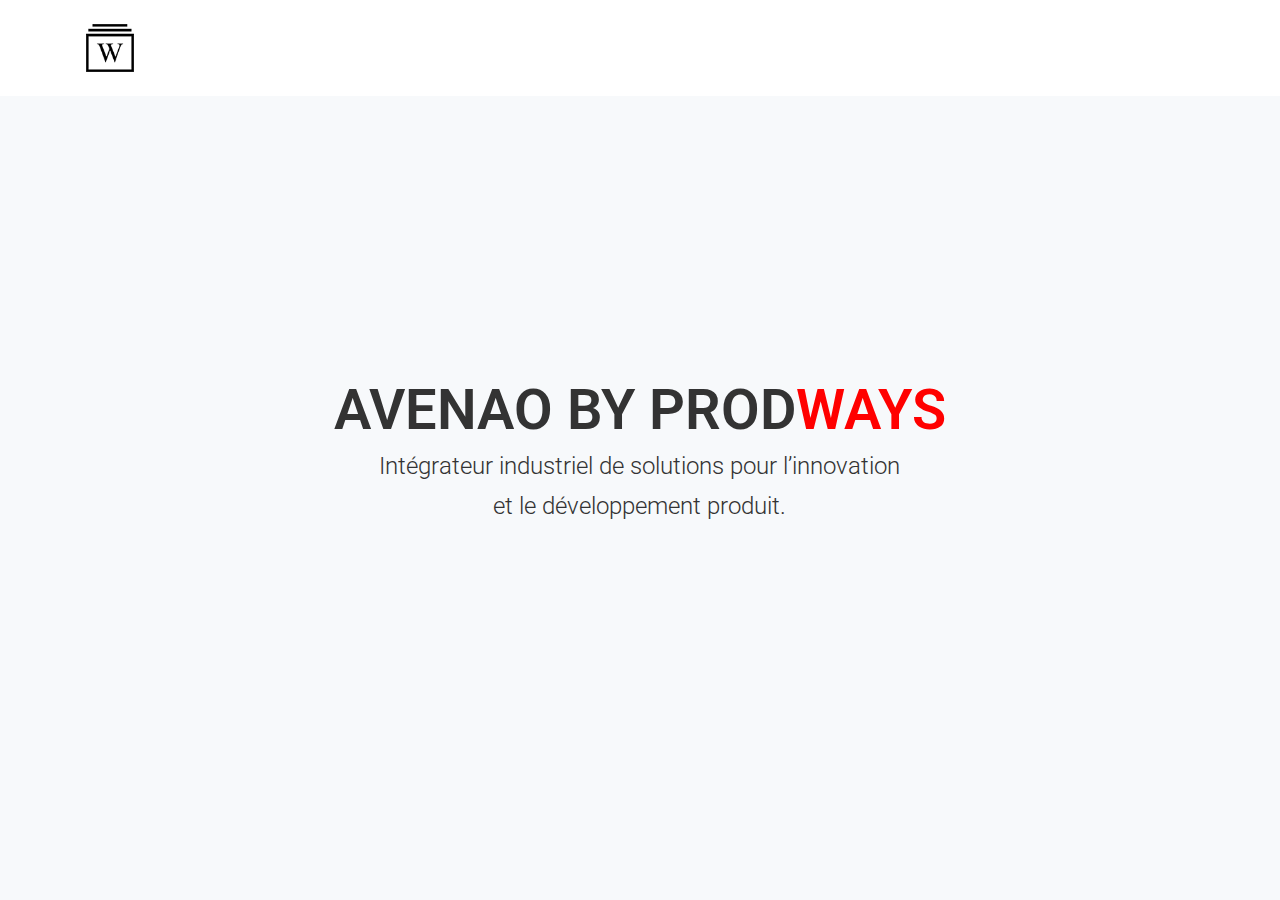
==== commit 41c2f5ae: "remove twitter icon" ====
--- a/index.html
+++ b/index.html
@@ -57,7 +57,7 @@
     <header role="banner">
         <nav role="navigation">
             <p class="logo"><a href="index.html" title="WebSlides">WebSlides</a></p>
-            <ul>
+            <!-- <ul>
                 <li class="github">
                     <a rel="external" href="https://github.com/webslides/webslides" title="Github">
                         <svg class="fa-github">
@@ -74,8 +74,8 @@
                         <em>@WebSlides</em>
                     </a>
                 </li>
-                <!--  <li class="dribbble"><a rel="external" href="http://dribbble.com/webslides" title="Dribbble"><svg class="fa-dribbble"><use xlink:href="#fa-dribbble"></use></svg> <em>webslides</em></a></li> -->
-            </ul>
+                  <li class="dribbble"><a rel="external" href="http://dribbble.com/webslides" title="Dribbble"><svg class="fa-dribbble"><use xlink:href="#fa-dribbble"></use></svg> <em>webslides</em></a></li> 
+            </ul> -->
         </nav>
     </header>
 
@@ -98,14 +98,58 @@
             </section>
 
             <section>
-                <!--.wrap = container (width: 90%) -->
-                <span class="background" style="background-image:url('content/notrehistoire.png')"></span>
-                <div class="wrap aligncenter">
-                    <h2 style="margin-bottom: 20%;"><strong>NOTRE <FONT COLOR="Red">HISTOIRE</FONT></strong></h2>
+                <div class="wrap">
+                    <h2><strong>NOTRE <FONT COLOR="Red">HISTOIRE</FONT></strong></h2>
+                    <ul class="flexblock">
+                        <!-- li>a? Add blink = <ul class="flexblock steps blink">-->
+                        <li>
+                            <div class="process step-5"></div>
+                            <span>
+                        <svg class="fa-heartbeat">
+                          <use xlink:href="#fa-heartbeat"></use>
+                        </svg>
+                      </span>
+                            <h2><strong>AVEN<FONT COLOR="Red">AO</FONT></strong>
+                            </h2>
+                            <p>2002</p>
+                        </li>
+                        <li>
+                            <div class="process step-4"></div>
+                            <span>
+                        <svg class="fa-magic">
+                          <use xlink:href="#fa-magic"></use>
+                        </svg>
+                      </span>
+                            <h2><strong>3DSERVI<FONT COLOR="Red">CAD</FONT></strong>
+                            </h2>
+                            <p>2005</p>
+                        </li>
+                        <li>
+                            <div class="process step-3"></div>
+                            <span>
+                        <svg class="fa-balance-scale">
+                          <use xlink:href="#fa-balance-scale"></use>
+                        </svg>
+                      </span>
+                            <h2><strong>CREATIX<FONT COLOR="Red">3D</FONT></strong>
+                            </h2>
+                            <p>2013</p>
+                        </li>
+                        <li>
+                            <div class="process step-2"></div>
+                            <span>
+                        <svg class="fa-cog">
+                          <use xlink:href="#fa-cog"></use>
+                        </svg>
+                      </span>
+                            <h2><strong>GROUPE PROD<FONT COLOR="Red">WAYS</FONT></strong>
+                            </h2>
+                            <p>2017</p>
+                        </li>
+                    </ul>
                 </div>
                 <!-- .end .wrap -->
             </section>
-
             <section>
                 <div class="wrap aligncenter">
                     <h2><strong>Groupe gorgé, spécialiste de <FONT COLOR="Red">l’industrie 4.0</FONT></strong></h3>
@@ -258,6 +302,64 @@
                     </ul>
                 </div>
             </section>
+            <section class="bg-black-blue">
+                <div class="wrap">
+                    <div class="card-40">
+                        <div class="flex-content">
+                            <h3>
+                                <FONT COLOR="Red">Nos 4 piliers</FONT> Chez AvenAo</h3>
+                            <ul class="flexblock specs">
+                                <!-- li>a? Add blink = <ul class="flexblock steps blink">-->
+                                <li>
+                                    <div>
+                                        <svg class="fa-battery-quarter">
+                                    <use xlink:href="#fa-battery-quarter"></use>
+                                    </svg>
+                                        <h3><strong>ANALYSE DU BESOIN</strong>
+                                        </h3>
+                                        Une vision claire
+                                    </div>
+                                </li>
+                                <li>
+                                    <div>
+                                        <svg class="fa-battery-half">
+                                    <use xlink:href="#fa-battery-half"></use>
+                                    </svg>
+                                        <h3><strong>PLAN PROJET DE TRANSFORMATION</strong>
+                                        </h3>
+                                        Recommandations
+                                    </div>
+                                </li>
+                                <li>
+                                    <div>
+                                        <svg class="fa-battery-three-quarters">
+                                        <use xlink:href="#fa-battery-three-quarters"></use>
+                                        </svg>
+                                        <h3><strong>IMPLEMENTATION SOLUTIONS & PROCESS</strong>
+                                        </h3>
+                                        Evaluation d'impact pondéré
+                                    </div>
+                                </li>
+                                <li>
+                                    <div>
+                                        <svg class="fa-battery-full">
+                                        <use xlink:href="#fa-battery-full"></use>
+                                        </svg>
+                                        <h3><strong>FORMATION ET ACCOMPAGNEMENT</strong>
+                                        </h3>
+                                        Transmission des connaissances
+                                    </div>
+                                </li>
+                            </ul>
+                        </div>
+                        <!-- end .flex-content-->
+                        <figure>
+                            <img class="aligncenter" src="content/block_2.png">
+                        </figure>
+                    </div>
+                </div>
+                <!-- .end .wrap -->
+            </section>
         </article>
         <!-- end article -->
     </main>
--- a/static/css/svg-icons.css
+++ b/static/css/svg-icons.css
@@ -3,6 +3,7 @@
 /js/svg-icons.js is required.
 ======================================================= */
 
+
 /*=====================================================
 Font Awesome 4.4 as SVG Icons via http://fontastic.me  
 class = .fa- (Go to https://fortawesome.github.io/Font-Awesome/icons/)
@@ -12,2339 +13,2341 @@
 ======================================================= */
 
 svg {
-	display: inline-block;
-	vertical-align: middle;
-	width: 1em;
-	height: 1em;
-
-}
-[class*="fa-"].large{font-size: 8rem;}
-
+    display: inline-block;
+    vertical-align: middle;
+    width: 1em;
+    height: 1em;
+}
+
+[class*="fa-"].large {
+    font-size: 8rem;
+}
 
 .fa-glass {
-	width: 1.0000000298023224em;
+    width: 1.0000000298023224em;
 }
 
 .fa-music {
-	width: 0.8571396097540855em;
+    width: 0.8571396097540855em;
 }
 
 .fa-search {
-	width: 0.9285706554849185em;
+    width: 0.9285706554849185em;
 }
 
 .fa-envelope-o {
-	width: 1.000000972300768em;
+    width: 1.000000972300768em;
 }
 
 .fa-heart {
-	width: 0.9999999646097422em;
+    width: 0.9999999646097422em;
 }
 
 .fa-star {
-	width: 0.9285713043063879em;
+    width: 0.9285713043063879em;
 }
 
 .fa-star-o {
-	width: 0.9285713043063879em;
+    width: 0.9285713043063879em;
 }
 
 .fa-user {
-	width: 0.785713868836563em;
+    width: 0.785713868836563em;
 }
 
 .fa-film {
-	width: 1.071429569274187em;
+    width: 1.071429569274187em;
 }
 
 .fa-th-large {
-	width: 0.9285712415972966em;
+    width: 0.9285712415972966em;
 }
 
 .fa-th {
-	width: 1.0000000521540642em;
+    width: 1.0000000521540642em;
 }
 
 .fa-th-list {
-	width: 1.0000000521540642em;
+    width: 1.0000000521540642em;
 }
 
 .fa-check {
-	width: 1.0000000596046448em;
+    width: 1.0000000596046448em;
 }
 
 .fa-close {
-	width: 0.7857149094343185em;
+    width: 0.7857149094343185em;
 }
 
 .fa-search-plus {
-	width: 0.9285706554849185em;
+    width: 0.9285706554849185em;
 }
 
 .fa-search-minus {
-	width: 0.9285706554849185em;
+    width: 0.9285706554849185em;
 }
 
 .fa-power-off {
-	width: 0.8571455205480252em;
+    width: 0.8571455205480252em;
 }
 
 .fa-signal {
-	width: 0.9999999916180968em;
+    width: 0.9999999916180968em;
 }
 
 .fa-trash-o {
-	width: 0.7857138803228736em;
+    width: 0.7857138803228736em;
 }
 
 .fa-home {
-	width: 0.928572153672576em;
+    width: 0.928572153672576em;
 }
 
 .fa-file-o {
-	width: 0.8571445867419243em;
+    width: 0.8571445867419243em;
 }
 
 .fa-clock-o {
-	width: 0.8571425850192682em;
+    width: 0.8571425850192682em;
 }
 
 .fa-road {
-	width: 1.0714228972792625em;
+    width: 1.0714228972792625em;
 }
 
 .fa-download {
-	width: 0.9285713359713554em;
+    width: 0.9285713359713554em;
 }
 
 .fa-arrow-circle-o-down {
-	width: 0.8571425850192682em;
+    width: 0.8571425850192682em;
 }
 
 .fa-arrow-circle-o-up {
-	width: 0.8571425850192682em;
+    width: 0.8571425850192682em;
 }
 
 .fa-inbox {
-	width: 0.8571455143392086em;
+    width: 0.8571455143392086em;
 }
 
 .fa-play-circle-o {
-	width: 0.8571425850192682em;
+    width: 0.8571425850192682em;
 }
 
 .fa-repeat {
-	width: 0.8571445668737852em;
+    width: 0.8571445668737852em;
 }
 
 .fa-refresh {
-	width: 0.8571436268589423em;
+    width: 0.8571436268589423em;
 }
 
 .fa-list-alt {
-	width: 1.000000972300768em;
+    width: 1.000000972300768em;
 }
 
 .fa-lock {
-	width: 1.000000972300768em;
+    width: 1.000000972300768em;
 }
 
 .fa-flag {
-	width: 1.0357158780097961em;
+    width: 1.0357158780097961em;
 }
 
 .fa-headphones {
-	width: 0.9285684004426003em;
+    width: 0.9285684004426003em;
 }
 
 .fa-volume-off {
-	width: 0.42857232317328453em;
+    width: 0.42857232317328453em;
 }
 
 .fa-volume-down {
-	width: 0.642858412116766em;
+    width: 0.642858412116766em;
 }
 
 .fa-volume-up {
-	width: 0.9285729192197323em;
+    width: 0.9285729192197323em;
 }
 
 .fa-qrcode {
-	width: 0.7857138514518738em;
+    width: 0.7857138514518738em;
 }
 
 .fa-tag {
-	width: 0.8454238213598728em;
+    width: 0.8454238213598728em;
 }
 
 .fa-tags {
-	width: 1.0597098506987095em;
+    width: 1.0597098506987095em;
 }
 
 .fa-book {
-	width: 0.9302451089024544em;
+    width: 0.9302451089024544em;
 }
 
 .fa-bookmark {
-	width: 0.7142852507531643em;
+    width: 0.7142852507531643em;
 }
 
 .fa-print {
-	width: 0.9285733308643103em;
+    width: 0.9285733308643103em;
 }
 
 .fa-camera {
-	width: 1.0714288031060732em;
+    width: 1.0714288031060732em;
 }
 
 .fa-font {
-	width: 0.9285733103752136em;
+    width: 0.9285733103752136em;
 }
 
 .fa-bold {
-	width: 0.7857098877429962em;
+    width: 0.7857098877429962em;
 }
 
 .fa-italic {
-	width: 0.5714278221130371em;
+    width: 0.5714278221130371em;
 }
 
 .fa-text-height {
-	width: 1.000002734363079em;
+    width: 1.000002734363079em;
 }
 
 .fa-text-width {
-	width: 0.857142724096775em;
+    width: 0.857142724096775em;
 }
 
 .fa-align-left {
-	width: 0.9999999664723873em;
+    width: 0.9999999664723873em;
 }
 
 .fa-align-center {
-	width: 1.0000009797513485em;
+    width: 1.0000009797513485em;
 }
 
 .fa-align-right {
-	width: 1.0000009797513485em;
+    width: 1.0000009797513485em;
 }
 
 .fa-align-justify {
-	width: 1.0000009797513485em;
+    width: 1.0000009797513485em;
 }
 
 .fa-list {
-	width: 0.9999999906867743em;
+    width: 0.9999999906867743em;
 }
 
 .fa-dedent {
-	width: 0.9999989476054907em;
+    width: 0.9999989476054907em;
 }
 
 .fa-indent {
-	width: 0.9999989476054907em;
+    width: 0.9999989476054907em;
 }
 
 .fa-video-camera {
-	width: 0.9999980057277753em;
+    width: 0.9999980057277753em;
 }
 
 .fa-image {
-	width: 1.071429569274187em;
+    width: 1.071429569274187em;
 }
 
 .fa-pencil {
-	width: 0.8454248607158661em;
+    width: 0.8454248607158661em;
 }
 
 .fa-map-marker {
-	width: 0.8714316554367542em;
-	margin-top: -0.2em;
+    width: 0.8714316554367542em;
+    margin-top: -0.2em;
 }
 
 .fa-adjust {
-	width: 0.8571425850192682em;
+    width: 0.8571425850192682em;
 }
 
 .fa-tint {
-	width: 0.8714316815137863em;
+    width: 0.8714316815137863em;
 }
 
 .fa-edit {
-	width: 0.9955342138805463em;
+    width: 0.9955342138805463em;
 }
 
 .fa-share-square-o {
-	width: 0.9285693491497113em;
+    width: 0.9285693491497113em;
 }
 
 .fa-check-square-o {
-	width: 0.9280096615352704em;
+    width: 0.9280096615352704em;
 }
 
 .fa-arrows {
-	width: 0.9999999888241291em;
+    width: 0.9999999888241291em;
 }
 
 .fa-step-backward {
-	width: 0.5714307241141796em;
+    width: 0.5714307241141796em;
 }
 
 .fa-fast-backward {
-	width: 1.000000935047865em;
+    width: 1.000000935047865em;
 }
 
 .fa-backward {
-	width: 0.9966524690389633em;
+    width: 0.9966524690389633em;
 }
 
 .fa-play {
-	width: 0.7851562518626451em;
+    width: 0.7851562518626451em;
 }
 
 .fa-pause {
-	width: 0.8571436069905758em;
+    width: 0.8571436069905758em;
 }
 
 .fa-stop {
-	width: 0.8571436069905758em;
+    width: 0.8571436069905758em;
 }
 
 .fa-forward {
-	width: 0.8604901600629091em;
+    width: 0.8604901600629091em;
 }
 
 .fa-fast-forward {
-	width: 0.9999990034848452em;
+    width: 0.9999990034848452em;
 }
 
 .fa-step-forward {
-	width: 0.5714267063885927em;
+    width: 0.5714267063885927em;
 }
 
 .fa-eject {
-	width: 0.85825614631176em;
+    width: 0.85825614631176em;
 }
 
 .fa-chevron-left {
-	width: 0.7500009983778em;
+    width: 0.7500009983778em;
 }
 
 .fa-chevron-right {
-	width: 0.6785712540149689em;
+    width: 0.6785712540149689em;
 }
 
 .fa-plus-circle {
-	width: 0.8571425850192682em;
+    width: 0.8571425850192682em;
 }
 
 .fa-minus-circle {
-	width: 0.8571425850192682em;
+    width: 0.8571425850192682em;
 }
 
 .fa-times-circle {
-	width: 0.8571425850192682em;
+    width: 0.8571425850192682em;
 }
 
 .fa-check-circle {
-	width: 0.8571425850192682em;
+    width: 0.8571425850192682em;
 }
 
 .fa-question-circle {
-	width: 0.8571425850192682em;
+    width: 0.8571425850192682em;
 }
 
 .fa-info-circle {
-	width: 0.8571425850192682em;
+    width: 0.8571425850192682em;
 }
 
 .fa-crosshairs {
-	width: 0.8571436069905758em;
+    width: 0.8571436069905758em;
 }
 
 .fa-times-circle-o {
-	width: 0.8571425850192682em;
+    width: 0.8571425850192682em;
 }
 
 .fa-check-circle-o {
-	width: 0.8571425850192682em;
+    width: 0.8571425850192682em;
 }
 
 .fa-ban {
-	width: 0.8571426247557004em;
+    width: 0.8571426247557004em;
 }
 
 .fa-arrow-left {
-	width: 0.8928571492433548em;
+    width: 0.8928571492433548em;
 }
 
 .fa-arrow-right {
-	width: 0.8214280630151052em;
+    width: 0.8214280630151052em;
 }
 
 .fa-arrow-up {
-	width: 0.9285692870616913em;
+    width: 0.9285692870616913em;
 }
 
 .fa-arrow-down {
-	width: 0.9285712018609047em;
+    width: 0.9285712018609047em;
 }
 
 .fa-mail-forward {
-	width: 1.0000031888484955em;
+    width: 1.0000031888484955em;
 }
 
 .fa-expand {
-	width: 0.8571445606648922em;
+    width: 0.8571445606648922em;
 }
 
 .fa-compress {
-	width: 0.8571445886045694em;
+    width: 0.8571445886045694em;
 }
 
 .fa-plus {
-	width: 0.785714827477932em;
+    width: 0.785714827477932em;
 }
 
 .fa-minus {
-	width: 0.7857138440012932em;
+    width: 0.7857138440012932em;
 }
 
 .fa-asterisk {
-	width: 0.9285713285207748em;
+    width: 0.9285713285207748em;
 }
 
 .fa-exclamation-circle {
-	width: 0.8571425850192682em;
+    width: 0.8571425850192682em;
 }
 
 .fa-leaf {
-	width: 0.9999980080174282em;
+    width: 0.9999980080174282em;
 }
 
 .fa-fire {
-	width: 0.7857128586620092em;
+    width: 0.7857128586620092em;
 }
 
 .fa-eye {
-	width: 0.9999980051070452em;
+    width: 0.9999980051070452em;
 }
 
 .fa-eye-slash {
-	width: 1.000001983717084em;
+    width: 1.000001983717084em;
 }
 
 .fa-exclamation-triangle {
-	width: 0.9999999636784196em;
+    width: 0.9999999636784196em;
 }
 
 .fa-plane {
-	width: 0.7860879210056737em;
+    width: 0.7860879210056737em;
 }
 
 .fa-calendar {
-	width: 0.9285707051554937em;
+    width: 0.9285707051554937em;
 }
 
 .fa-random {
-	width: 0.9999999022111297em;
+    width: 0.9999999022111297em;
 }
 
 .fa-comment {
-	width: 0.9999974196152834em;
+    width: 0.9999974196152834em;
 }
 
 .fa-magnet {
-	width: 0.8571425850192682em;
+    width: 0.8571425850192682em;
 }
 
 .fa-chevron-up {
-	width: 0.9999999701976776em;
+    width: 0.9999999701976776em;
 }
 
 .fa-chevron-down {
-	width: 0.9999999850988388em;
+    width: 0.9999999850988388em;
 }
 
 .fa-retweet {
-	width: 1.0714306645095348em;
+    width: 1.0714306645095348em;
 }
 
 .fa-shopping-cart {
-	width: 0.9285732470452785em;
+    width: 0.9285732470452785em;
 }
 
 .fa-folder {
-	width: 0.9285712813336886em;
+    width: 0.9285712813336886em;
 }
 
 .fa-folder-open {
-	width: 1.0485479356721044em;
+    width: 1.0485479356721044em;
 }
 
 .fa-arrows-v {
-	width: 0.42857228219509125em;
+    width: 0.42857228219509125em;
 }
 
 .fa-arrows-h {
-	width: 1.000000972300768em;
+    width: 1.000000972300768em;
 }
 
 .fa-bar-chart {
-	width: 1.1428574323654175em;
-}
-
-
+    width: 1.1428574323654175em;
+}
 
 .fa-camera-retro {
-	width: 1.0000000074505806em;
+    width: 1.0000000074505806em;
 }
 
 .fa-key {
-	width: 0.9391738375027963em;
+    width: 0.9391738375027963em;
 }
 
 .fa-cogs {
-	width: 1.0714287403970957em;
+    width: 1.0714287403970957em;
 }
 
 .fa-comments {
-	width: 1.0000034073991628em;
+    width: 1.0000034073991628em;
 }
 
 .fa-thumbs-o-up {
-	width: 0.8571465983986855em;
+    width: 0.8571465983986855em;
 }
 
 .fa-thumbs-o-down {
-	width: 0.8571435585618019em;
+    width: 0.8571435585618019em;
 }
 
 .fa-star-half {
-	width: 0.4642870929092169em;
+    width: 0.4642870929092169em;
 }
 
 .fa-heart-o {
-	width: 1.0000009778887033em;
+    width: 1.0000009778887033em;
 }
 
 .fa-sign-out {
-	width: 0.875000032285854em;
+    width: 0.875000032285854em;
 }
 
 .fa-linkedin-square {
-	width: 0.8571416462459638em;
+    width: 0.8571416462459638em;
 }
 
 .fa-thumb-tack {
-	width: 0.6428600810468197em;
+    width: 0.6428600810468197em;
 }
 
 .fa-external-link {
-	width: 0.9999981845417096em;
+    width: 0.9999981845417096em;
 }
 
 .fa-sign-in {
-	width: 0.8571436069905758em;
+    width: 0.8571436069905758em;
 }
 
 .fa-trophy {
-	width: 0.9285706554849185em;
+    width: 0.9285706554849185em;
 }
 
 .fa-upload {
-	width: 0.9285723492503166em;
+    width: 0.9285723492503166em;
 }
 
 .fa-lemon-o {
-	width: 0.8565869312733412em;
+    width: 0.8565869312733412em;
 }
 
 .fa-phone {
-	width: 0.7857128540053964em;
+    width: 0.7857128540053964em;
 }
 
 .fa-square-o {
-	width: 0.7857118571796491em;
+    width: 0.7857118571796491em;
 }
 
 .fa-bookmark-o {
-	width: 0.7142852507531643em;
+    width: 0.7142852507531643em;
 }
 
 .fa-phone-square {
-	width: 0.8571416462459638em;
+    width: 0.8571416462459638em;
 }
 
 .fa-unlock {
-	width: 1.000000972300768em;
+    width: 1.000000972300768em;
 }
 
 .fa-credit-card {
-	width: 1.0714279003441334em;
+    width: 1.0714279003441334em;
 }
 
 .fa-feed {
-	width: 0.7864560410380363em;
+    width: 0.7864560410380363em;
 }
 
 .fa-hdd-o {
-	width: 0.8571435995399952em;
+    width: 0.8571435995399952em;
 }
 
 .fa-bullhorn {
-	width: 1.000001672655344em;
+    width: 1.000001672655344em;
 }
 
 .fa-bell-o {
-	width: 0.999999426305294em;
+    width: 0.999999426305294em;
 }
 
 .fa-certificate {
-	width: 0.8571425257250667em;
+    width: 0.8571425257250667em;
 }
 
 .fa-hand-o-right {
-	width: 1.0000000074505806em;
+    width: 1.0000000074505806em;
 }
 
 .fa-hand-o-left {
-	width: 0.9999989792704582em;
+    width: 0.9999989792704582em;
 }
 
 .fa-hand-o-up {
-	width: 0.8571425552167966em;
+    width: 0.8571425552167966em;
 }
 
 .fa-hand-o-down {
-	width: 0.8571416288614273em;
+    width: 0.8571416288614273em;
 }
 
 .fa-arrow-circle-left {
-	width: 0.8571425850192682em;
+    width: 0.8571425850192682em;
 }
 
 .fa-arrow-circle-right {
-	width: 0.8571425850192682em;
+    width: 0.8571425850192682em;
 }
 
 .fa-arrow-circle-up {
-	width: 0.8571425850192682em;
+    width: 0.8571425850192682em;
 }
 
 .fa-arrow-circle-down {
-	width: 0.8571425850192682em;
+    width: 0.8571425850192682em;
 }
 
 .fa-wrench {
-	width: 0.9391775503754616em;
+    width: 0.9391775503754616em;
 }
 
 .fa-tasks {
-	width: 1.0000009797513485em;
+    width: 1.0000009797513485em;
 }
 
 .fa-filter {
-	width: 0.7857138165272772em;
+    width: 0.7857138165272772em;
 }
 
 .fa-arrows-alt {
-	width: 0.857147540897131em;
+    width: 0.857147540897131em;
 }
 
 .fa-group {
-	width: 1.071428755919138em;
+    width: 1.071428755919138em;
 }
 
 .fa-chain {
-	width: 0.9285723119974136em;
+    width: 0.9285723119974136em;
 }
 
 .fa-cloud {
-	width: 1.0714285423358234em;
+    width: 1.0714285423358234em;
 }
 
 .fa-flask {
-	width: 0.9285696372389793em;
+    width: 0.9285696372389793em;
 }
 
 .fa-cut {
-	width: 0.9975810423493385em;
+    width: 0.9975810423493385em;
 }
 
 .fa-copy {
-	width: 1.0000010058283806em;
+    width: 1.0000010058283806em;
 }
 
 .fa-paperclip {
-	width: 0.7857148349285126em;
+    width: 0.7857148349285126em;
 }
 
 .fa-floppy-o {
-	width: 0.8571445867419243em;
+    width: 0.8571445867419243em;
 }
 
 .fa-square {
-	width: 0.8571416462459638em;
+    width: 0.8571416462459638em;
 }
 
 .fa-bars {
-	width: 0.8571436069905758em;
+    width: 0.8571436069905758em;
 }
 
 .fa-list-ul {
-	width: 1.0000010132789612em;
+    width: 1.0000010132789612em;
 }
 
 .fa-list-ol {
-	width: 1.0083701331168413em;
+    width: 1.0083701331168413em;
 }
 
 .fa-strikethrough {
-	width: 0.9999989485368133em;
+    width: 0.9999989485368133em;
 }
 
 .fa-underline {
-	width: 0.8571445560082793em;
+    width: 0.8571445560082793em;
 }
 
 .fa-table {
-	width: 0.9285723157227039em;
+    width: 0.9285723157227039em;
 }
 
 .fa-magic {
-	width: 0.9436386581510305em;
+    width: 0.9436386581510305em;
 }
 
 .fa-truck {
-	width: 1.0357128381729126em;
+    width: 1.0357128381729126em;
 }
 
 .fa-pinterest {
-	width: 0.8571391701698303em;
+    width: 0.8571391701698303em;
 }
 
 .fa-pinterest-square {
-	width: 0.8571406031646802em;
+    width: 0.8571406031646802em;
 }
 
 .fa-google-plus-square {
-	width: 0.8571416462459638em;
+    width: 0.8571416462459638em;
 }
 
 .fa-google-plus {
-	width: 1.2857149516544268em;
+    width: 1.2857149516544268em;
 }
 
 .fa-money {
-	width: 1.0714295767247677em;
+    width: 1.0714295767247677em;
 }
 
 .fa-caret-down {
-	width: 0.571429718285799em;
+    width: 0.571429718285799em;
 }
 
 .fa-caret-up {
-	width: 0.5714296959340572em;
+    width: 0.5714296959340572em;
 }
 
 .fa-caret-left {
-	width: 0.3928574174642563em;
+    width: 0.3928574174642563em;
 }
 
 .fa-caret-right {
-	width: 0.32142970090126255em;
+    width: 0.32142970090126255em;
 }
 
 .fa-columns {
-	width: 0.9285723157227039em;
+    width: 0.9285723157227039em;
 }
 
 .fa-sort {
-	width: 0.5714296959340572em;
+    width: 0.5714296959340572em;
 }
 
 .fa-sort-desc {
-	width: 0.571429718285799em;
+    width: 0.571429718285799em;
 }
 
 .fa-sort-asc {
-	width: 0.5714296959340572em;
+    width: 0.5714296959340572em;
 }
 
 .fa-envelope {
-	width: 1.0000022239983082em;
+    width: 1.0000022239983082em;
 }
 
 .fa-linkedin {
-	width: 0.8571429451305903em;
+    width: 0.8571429451305903em;
 }
 
 .fa-rotate-left {
-	width: 0.8571445606648922em;
+    width: 0.8571445606648922em;
 }
 
 .fa-gavel {
-	width: 1.0106014609336853em;
+    width: 1.0106014609336853em;
 }
 
 .fa-dashboard {
-	width: 1.000001922249794em;
+    width: 1.000001922249794em;
 }
 
 .fa-comment-o {
-	width: 0.9999974196152834em;
+    width: 0.9999974196152834em;
 }
 
 .fa-comments-o {
-	width: 1.0000035266084524em;
+    width: 1.0000035266084524em;
 }
 
 .fa-bolt {
-	width: 1.000000972300768em;
+    width: 1.000000972300768em;
 }
 
 .fa-sitemap {
-	width: 1.0000010058283806em;
+    width: 1.0000010058283806em;
 }
 
 .fa-umbrella {
-	width: 0.9285703394562006em;
+    width: 0.9285703394562006em;
 }
 
 .fa-clipboard {
-	width: 1.000001959502697em;
+    width: 1.000001959502697em;
 }
 
 .fa-lightbulb-o {
-	width: 0.5714296922087669em;
+    width: 0.5714296922087669em;
 }
 
 .fa-exchange {
-	width: 0.9999989476054907em;
+    width: 0.9999989476054907em;
 }
 
 .fa-cloud-download {
-	width: 1.0714285423358234em;
+    width: 1.0714285423358234em;
 }
 
 .fa-cloud-upload {
-	width: 1.0714285423358234em;
+    width: 1.0714285423358234em;
 }
 
 .fa-user-md {
-	width: 0.785713868836563em;
+    width: 0.785713868836563em;
 }
 
 .fa-stethoscope {
-	width: 0.7857138092319147em;
+    width: 0.7857138092319147em;
 }
 
 .fa-suitcase {
-	width: 1.000000116725687em;
+    width: 1.000000116725687em;
 }
 
 .fa-bell {
-	width: 0.999999426305294em;
+    width: 0.999999426305294em;
 }
 
 .fa-coffee {
-	width: 1.0357122694451846em;
+    width: 1.0357122694451846em;
 }
 
 .fa-cutlery {
-	width: 0.7857128530740738em;
+    width: 0.7857128530740738em;
 }
 
 .fa-file-text-o {
-	width: 0.8571445867419243em;
+    width: 0.8571445867419243em;
 }
 
 .fa-building-o {
-	width: 1.000000116725687em;
+    width: 1.000000116725687em;
 }
 
 .fa-hospital-o {
-	width: 1.000000116725687em;
+    width: 1.000000116725687em;
 }
 
 .fa-ambulance {
-	width: 1.1071423441171646em;
+    width: 1.1071423441171646em;
 }
 
 .fa-medkit {
-	width: 1.000000116725687em;
+    width: 1.000000116725687em;
 }
 
 .fa-fighter-jet {
-	width: 1.0714295953512192em;
+    width: 1.0714295953512192em;
 }
 
 .fa-beer {
-	width: 0.9642851203680038em;
+    width: 0.9642851203680038em;
 }
 
 .fa-h-square {
-	width: 0.8571416462459638em;
+    width: 0.8571416462459638em;
 }
 
 .fa-plus-square {
-	width: 0.8571416462459638em;
+    width: 0.8571416462459638em;
 }
 
 .fa-angle-double-left {
-	width: 0.5892861261963844em;
+    width: 0.5892861261963844em;
 }
 
 .fa-angle-double-right {
-	width: 0.5535723362118006em;
+    width: 0.5535723362118006em;
 }
 
 .fa-angle-double-up {
-	width: 0.642861433327198em;
+    width: 0.642861433327198em;
 }
 
 .fa-angle-double-down {
-	width: 0.6428574100136757em;
+    width: 0.6428574100136757em;
 }
 
 .fa-angle-left {
-	width: 0.3750009909272194em;
+    width: 0.3750009909272194em;
 }
 
 .fa-angle-right {
-	width: 0.3392861280590296em;
+    width: 0.3392861280590296em;
 }
 
 .fa-angle-up {
-	width: 0.642861433327198em;
+    width: 0.642861433327198em;
 }
 
 .fa-angle-down {
-	width: 0.6428574100136757em;
+    width: 0.6428574100136757em;
 }
 
 .fa-desktop {
-	width: 1.071435708552599em;
+    width: 1.071435708552599em;
 }
 
 .fa-laptop {
-	width: 1.071429569274187em;
+    width: 1.071429569274187em;
 }
 
 .fa-tablet {
-	width: 1.071429569274187em;
+    width: 1.071429569274187em;
 }
 
 .fa-mobile {
-	width: 1.071429569274187em;
+    width: 1.071429569274187em;
 }
 
 .fa-circle-o {
-	width: 0.8571425850192682em;
+    width: 0.8571425850192682em;
 }
 
 .fa-quote-left {
-	width: 0.9285713583230972em;
+    width: 0.9285713583230972em;
 }
 
 .fa-quote-right {
-	width: 0.9285713285207748em;
+    width: 0.9285713285207748em;
 }
 
 .fa-spinner {
-	width: 1.0000000596046448em;
+    width: 1.0000000596046448em;
 }
 
 .fa-circle {
-	width: 0.8571425850192682em;
+    width: 0.8571425850192682em;
 }
 
 .fa-mail-reply {
-	width: 1.0000029690563679em;
+    width: 1.0000029690563679em;
 }
 
 .fa-folder-o {
-	width: 0.9285712813336886em;
+    width: 0.9285712813336886em;
 }
 
 .fa-folder-open-o {
-	width: 1.0652896141011752em;
+    width: 1.0652896141011752em;
 }
 
 .fa-smile-o {
-	width: 0.8571425850192682em;
+    width: 0.8571425850192682em;
 }
 
 .fa-frown-o {
-	width: 0.8571425850192682em;
+    width: 0.8571425850192682em;
 }
 
 .fa-meh-o {
-	width: 0.8571425850192682em;
+    width: 0.8571425850192682em;
 }
 
 .fa-gamepad {
-	width: 1.0714295854171496em;
+    width: 1.0714295854171496em;
 }
 
 .fa-keyboard-o {
-	width: 1.0714286640286446em;
+    width: 1.0714286640286446em;
 }
 
 .fa-flag-o {
-	width: 1.0357160121202469em;
+    width: 1.0357160121202469em;
 }
 
 .fa-flag-checkered {
-	width: 1.0357160121202469em;
+    width: 1.0357160121202469em;
 }
 
 .fa-terminal {
-	width: 0.9358262214809656em;
+    width: 0.9358262214809656em;
 }
 
 .fa-code {
-	width: 1.0714276805520058em;
+    width: 1.0714276805520058em;
 }
 
 .fa-mail-reply-all {
-	width: 0.9999999292194843em;
+    width: 0.9999999292194843em;
 }
 
 .fa-star-half-empty {
-	width: 0.9285682821646333em;
+    width: 0.9285682821646333em;
 }
 
 .fa-location-arrow {
-	width: 0.7859947793185711em;
+    width: 0.7859947793185711em;
 }
 
 .fa-crop {
-	width: 0.9285703515633941em;
+    width: 0.9285703515633941em;
 }
 
 .fa-code-fork {
-	width: 0.5714296698570251em;
+    width: 0.5714296698570251em;
 }
 
 .fa-chain-broken {
-	width: 0.9285713344191509em;
+    width: 0.9285713344191509em;
 }
 
 .fa-question {
-	width: 0.6221200153231621em;
+    width: 0.6221200153231621em;
 }
 
 .fa-info {
-	width: 0.857143547385931em;
+    width: 0.857143547385931em;
 }
 
 .fa-exclamation {
-	width: 0.857143547385931em
+    width: 0.857143547385931em
 }
 
 .fa-superscript {
-	width: 0.8588164150714874em;
+    width: 0.8588164150714874em;
 }
 
 .fa-subscript {
-	width: 0.8599326312541962em;
+    width: 0.8599326312541962em;
 }
 
 .fa-eraser {
-	width: 1.071428793715313em;
+    width: 1.071428793715313em;
 }
 
 .fa-puzzle-piece {
-	width: 0.9285733483266085em;
+    width: 0.9285733483266085em;
 }
 
 .fa-microphone {
-	width: 0.6428574770689011em;
+    width: 0.6428574770689011em;
 }
 
 .fa-microphone-slash {
-	width: 0.7857128698378801em;
+    width: 0.7857128698378801em;
 }
 
 .fa-shield {
-	width: 0.7142831720411777em;
+    width: 0.7142831720411777em;
 }
 
 .fa-calendar-o {
-	width: 0.9285707051554937em;
+    width: 0.9285707051554937em;
 }
 
 .fa-fire-extinguisher {
-	width: 0.7845058117527515em;
+    width: 0.7845058117527515em;
 }
 
 .fa-rocket {
-	width: 0.9441959485411644em;
+    width: 0.9441959485411644em;
 }
 
 .fa-maxcdn {
-	width: 0.9815869629383087em;
+    width: 0.9815869629383087em;
 }
 
 .fa-chevron-circle-left {
-	width: 0.8571425850192682em;
+    width: 0.8571425850192682em;
 }
 
 .fa-chevron-circle-right {
-	width: 0.8571425850192682em;
+    width: 0.8571425850192682em;
 }
 
 .fa-chevron-circle-up {
-	width: 0.8571425850192682em;
+    width: 0.8571425850192682em;
 }
 
 .fa-chevron-circle-down {
-	width: 0.8571425850192682em;
+    width: 0.8571425850192682em;
 }
 
 .fa-html5 {
-	width: 0.7857138514518738em;
+    width: 0.7857138514518738em;
 }
 
 .fa-css3 {
-	width: 1.0000000596046448em;
+    width: 1.0000000596046448em;
 }
 
 .fa-anchor {
-	width: 0.9999980125576258em;
+    width: 0.9999980125576258em;
 }
 
 .fa-unlock-alt {
-	width: 1.000000972300768em;
+    width: 1.000000972300768em;
 }
 
 .fa-bullseye {
-	width: 0.8571425850192682em;
+    width: 0.8571425850192682em;
 }
 
 .fa-ellipsis-h {
-	width: 0.7857148125767708em;
+    width: 0.7857148125767708em;
 }
 
 .fa-ellipsis-v {
-	width: 0.21428712457418442em;
+    width: 0.21428712457418442em;
 }
 
 .fa-rss-square {
-	width: 0.8571416462459638em;
+    width: 0.8571416462459638em;
 }
 
 .fa-play-circle {
-	width: 0.8571425850192682em;
+    width: 0.8571425850192682em;
 }
 
 .fa-ticket {
-	width: 1.0005576871335506em;
+    width: 1.0005576871335506em;
 }
 
 .fa-minus-square {
-	width: 0.8571416462459638em;
+    width: 0.8571416462459638em;
 }
 
 .fa-minus-square-o {
-	width: 0.7857118571796491em;
+    width: 0.7857118571796491em;
 }
 
 .fa-level-up {
-	width: 0.5734755680896342em;
+    width: 0.5734755680896342em;
 }
 
 .fa-level-down {
-	width: 0.5731032819021493em;
+    width: 0.5731032819021493em;
 }
 
 .fa-check-square {
-	width: 0.8571416462459638em;
+    width: 0.8571416462459638em;
 }
 
 .fa-pencil-square {
-	width: 0.8571416462459638em;
+    width: 0.8571416462459638em;
 }
 
 .fa-external-link-square {
-	width: 0.8571416462459638em;
+    width: 0.8571416462459638em;
 }
 
 .fa-share-square {
-	width: 0.8571416462459638em;
+    width: 0.8571416462459638em;
 }
 
 .fa-caret-square-o-down {
-	width: 0.8571416462459638em;
+    width: 0.8571416462459638em;
 }
 
 .fa-caret-square-o-up {
-	width: 0.8571416462459638em;
+    width: 0.8571416462459638em;
 }
 
 .fa-caret-square-o-right {
-	width: 0.8571416462459638em;
+    width: 0.8571416462459638em;
 }
 
 .fa-eur {
-	width: 0.565288751386106em;
+    width: 0.565288751386106em;
 }
 
 .fa-gbp {
-	width: 0.5691953515633941em;
+    width: 0.5691953515633941em;
 }
 
 .fa-dollar {
-	width: 0.5691973492503166em;
+    width: 0.5691973492503166em;
 }
 
 .fa-inr {
-	width: 0.5011180695146322em;
+    width: 0.5011180695146322em;
 }
 
 .fa-cny {
-	width: 0.5731013106415048em;
+    width: 0.5731013106415048em;
 }
 
 .fa-rouble {
-	width: 0.7142853057011962em;
+    width: 0.7142853057011962em;
 }
 
 .fa-krw {
-	width: 1.0000009899958968em;
+    width: 1.0000009899958968em;
 }
 
 .fa-bitcoin {
-	width: 0.736978217959404em;
+    width: 0.736978217959404em;
 }
 
 .fa-file {
-	width: 0.8571426197886467em;
+    width: 0.8571426197886467em;
 }
 
 .fa-file-text {
-	width: 0.8571426197886467em;
+    width: 0.8571426197886467em;
 }
 
 .fa-sort-alpha-asc {
-	width: 0.9428952634334564em;
+    width: 0.9428952634334564em;
 }
 
 .fa-sort-alpha-desc {
-	width: 0.9428952634334564em;
+    width: 0.9428952634334564em;
 }
 
 .fa-sort-amount-asc {
-	width: 1.0159967839717865em;
+    width: 1.0159967839717865em;
 }
 
 .fa-sort-amount-desc {
-	width: 1.0159967839717865em;
+    width: 1.0159967839717865em;
 }
 
 .fa-sort-numeric-asc {
-	width: 0.8452380001544952em;
+    width: 0.8452380001544952em;
 }
 
 .fa-sort-numeric-desc {
-	width: 0.8452380001544952em;
+    width: 0.8452380001544952em;
 }
 
 .fa-thumbs-up {
-	width: 0.8928591571748257em;
+    width: 0.8928591571748257em;
 }
 
 .fa-thumbs-down {
-	width: 0.8928584419190884em;
+    width: 0.8928584419190884em;
 }
 
 .fa-youtube-square {
-	width: 0.8571416462459638em;
+    width: 0.8571416462459638em;
 }
 
 .fa-youtube {
-	width: 0.8571435324847698em;
+    width: 0.8571435324847698em;
 }
 
 .fa-xing {
-	width: 0.786087267100811em;
+    width: 0.786087267100811em;
 }
 
 .fa-xing-square {
-	width: 0.8571416462459638em;
+    width: 0.8571416462459638em;
 }
 
 .fa-youtube-play {
-	width: 1.0000000305008143em;
+    width: 1.0000000305008143em;
 }
 
 .fa-stack-overflow {
-	width: 0.8571415841579437em;
+    width: 0.8571415841579437em;
 }
 
 .fa-instagram {
-	width: 0.8571416462459638em;
+    width: 0.8571416462459638em;
 }
 
 .fa-flickr {
-	width: 0.8571436131993941em;
+    width: 0.8571436131993941em;
 }
 
 .fa-adn {
-	width: 0.8571425850192682em;
+    width: 0.8571425850192682em;
 }
 
 .fa-bitbucket {
-	width: 0.78617824614048em;
+    width: 0.78617824614048em;
 }
 
 .fa-bitbucket-square {
-	width: 0.8571416462459638em;
+    width: 0.8571416462459638em;
 }
 
 .fa-tumblr {
-	width: 0.6093739867210388em;
+    width: 0.6093739867210388em;
 }
 
 .fa-tumblr-square {
-	width: 0.8571416462459638em;
+    width: 0.8571416462459638em;
 }
 
 .fa-long-arrow-down {
-	width: 0.42857166891917586em;
+    width: 0.42857166891917586em;
 }
 
 .fa-long-arrow-up {
-	width: 0.4285729229450226em;
+    width: 0.4285729229450226em;
 }
 
 .fa-long-arrow-left {
-	width: 1.0357138589024544em;
+    width: 1.0357138589024544em;
 }
 
 .fa-long-arrow-right {
-	width: 0.9642862295731902em;
+    width: 0.9642862295731902em;
 }
 
 .fa-female {
-	width: 0.7142941057682037em;
+    width: 0.7142941057682037em;
 }
 
 .fa-male {
-	width: 0.5714317113161087em;
+    width: 0.5714317113161087em;
 }
 
 .fa-gittip {
-	width: 0.8571425850192682em;
+    width: 0.8571425850192682em;
 }
 
 .fa-sun-o {
-	width: 1.0000000223517418em;
+    width: 1.0000000223517418em;
 }
 
 .fa-moon-o {
-	width: 0.8213352287809048em;
+    width: 0.8213352287809048em;
 }
 
 .fa-archive {
-	width: 1.0000020563602448em;
+    width: 1.0000020563602448em;
 }
 
 .fa-bug {
-	width: 0.9285741709172726em;
+    width: 0.9285741709172726em;
 }
 
 .fa-vk {
-	width: 1.0777527708560228em;
+    width: 1.0777527708560228em;
 }
 
 .fa-weibo {
-	width: 1.0041852121551074em;
+    width: 1.0041852121551074em;
 }
 
 .fa-renren {
-	width: 0.8571416437625885em;
+    width: 0.8571416437625885em;
 }
 
 .fa-pagelines {
-	width: 0.7823682955154254em;
+    width: 0.7823682955154254em;
 }
 
 .fa-stack-exchange {
-	width: 0.7142871618270874em;
+    width: 0.7142871618270874em;
 }
 
 .fa-arrow-circle-o-right {
-	width: 0.8571425850192682em;
+    width: 0.8571425850192682em;
 }
 
 .fa-arrow-circle-o-left {
-	width: 0.8571425850192682em;
+    width: 0.8571425850192682em;
 }
 
 .fa-caret-square-o-left {
-	width: 0.8571416462459638em;
+    width: 0.8571416462459638em;
 }
 
 .fa-dot-circle-o {
-	width: 0.8571425850192682em;
+    width: 0.8571425850192682em;
 }
 
 .fa-wheelchair {
-	width: 0.9090400412678719em;
+    width: 0.9090400412678719em;
 }
 
 .fa-vimeo-square {
-	width: 0.8571416462459638em;
+    width: 0.8571416462459638em;
 }
 
 .fa-try {
-	width: 0.6428615320473909em;
+    width: 0.6428615320473909em;
 }
 
 .fa-plus-square-o {
-	width: 0.7857118571796491em;
+    width: 0.7857118571796491em;
 }
 
 .fa-space-shuttle {
-	width: 1.214285247027874em;
+    width: 1.214285247027874em;
 }
 
 .fa-slack {
-	width: 0.9285693690180779em;
+    width: 0.9285693690180779em;
 }
 
 .fa-envelope-square {
-	width: 0.8571436131993941em;
+    width: 0.8571436131993941em;
 }
 
 .fa-wordpress {
-	width: 1.0000000049670539em;
+    width: 1.0000000049670539em;
 }
 
 .fa-openid {
-	width: 0.9999983335533216em;
+    width: 0.9999983335533216em;
 }
 
 .fa-bank {
-	width: 1.0714267492294312em;
+    width: 1.0714267492294312em;
 }
 
 .fa-graduation-cap {
-	width: 1.2857187371701002em;
+    width: 1.2857187371701002em;
 }
 
 .fa-yahoo {
-	width: 0.8571445047855377em;
+    width: 0.8571445047855377em;
 }
 
 .fa-google {
-	width: 0.8398430943489075em;
+    width: 0.8398430943489075em;
 }
 
 .fa-reddit {
-	width: 1.0000000049670539em;
+    width: 1.0000000049670539em;
 }
 
 .fa-reddit-square {
-	width: 0.8571416462459638em;
+    width: 0.8571416462459638em;
 }
 
 .fa-stumbleupon-circle {
-	width: 0.8571425850192682em;
+    width: 0.8571425850192682em;
 }
 
 .fa-stumbleupon {
-	width: 1.0714269926149882em;
+    width: 1.0714269926149882em;
 }
 
 .fa-delicious {
-	width: 0.8571416462459638em;
+    width: 0.8571416462459638em;
 }
 
 .fa-digg {
-	width: 1.1428574323654175em;
+    width: 1.1428574323654175em;
 }
 
 .fa-pied-piper {
-	width: 0.8571416462459638em;
+    width: 0.8571416462459638em;
 }
 
 .fa-pied-piper-alt {
-	width: 1.1372744292020798em;
+    width: 1.1372744292020798em;
 }
 
 .fa-drupal {
-	width: 0.8571418623128011em;
+    width: 0.8571418623128011em;
 }
 
 .fa-joomla {
-	width: 0.8571426148215924em;
+    width: 0.8571426148215924em;
 }
 
 .fa-language {
-	width: 0.8571416030172259em;
+    width: 0.8571416030172259em;
 }
 
 .fa-fax {
-	width: 1.0000000037252903em;
+    width: 1.0000000037252903em;
 }
 
 .fa-building {
-	width: 0.7857138179242611em;
+    width: 0.7857138179242611em;
 }
 
 .fa-child {
-	width: 0.7142872214317322em;
+    width: 0.7142872214317322em;
 }
 
 .fa-paw {
-	width: 0.9285706828037519em;
+    width: 0.9285706828037519em;
 }
 
 .fa-spoon {
-	width: 1.0000000298023224em;
+    width: 1.0000000298023224em;
 }
 
 .fa-cube {
-	width: 0.9285703506320715em;
+    width: 0.9285703506320715em;
 }
 
 .fa-cubes {
-	width: 1.2142920158803463em;
+    width: 1.2142920158803463em;
 }
 
 .fa-behance {
-	width: 1.1428583860397339em;
+    width: 1.1428583860397339em;
 }
 
 .fa-behance-square {
-	width: 0.8571436131993941em;
+    width: 0.8571436131993941em;
 }
 
 .fa-steam {
-	width: 0.9999989867210388em;
+    width: 0.9999989867210388em;
 }
 
 .fa-steam-square {
-	width: 0.8571436131992414em;
+    width: 0.8571436131992414em;
 }
 
 .fa-recycle {
-	width: 1.0012093782424927em;
+    width: 1.0012093782424927em;
 }
 
 .fa-automobile {
-	width: 1.1428605308756232em;
+    width: 1.1428605308756232em;
 }
 
 .fa-cab {
-	width: 1.1428585043177009em;
+    width: 1.1428585043177009em;
 }
 
 .fa-tree {
-	width: 0.8571485541760921em;
+    width: 0.8571485541760921em;
 }
 
 .fa-spotify {
-	width: 0.8571425850192682em;
+    width: 0.8571425850192682em;
 }
 
 .fa-deviantart {
-	width: 0.5714287161827087em;
+    width: 0.5714287161827087em;
 }
 
 .fa-soundcloud {
-	width: 1.2857149858027697em;
+    width: 1.2857149858027697em;
 }
 
 .fa-database {
-	width: 0.8571426197886467em;
+    width: 0.8571426197886467em;
 }
 
 .fa-file-pdf-o {
-	width: 0.8571445867419243em;
+    width: 0.8571445867419243em;
 }
 
 .fa-file-word-o {
-	width: 0.8571445867419243em;
+    width: 0.8571445867419243em;
 }
 
 .fa-file-excel-o {
-	width: 0.8571445867419243em;
+    width: 0.8571445867419243em;
 }
 
 .fa-file-powerpoint-o {
-	width: 0.8571445867419243em;
+    width: 0.8571445867419243em;
 }
 
 .fa-file-image-o {
-	width: 0.8571445867419243em;
+    width: 0.8571445867419243em;
 }
 
 .fa-file-archive-o {
-	width: 0.8571445867419243em;
+    width: 0.8571445867419243em;
 }
 
 .fa-file-audio-o {
-	width: 0.8571445867419243em;
+    width: 0.8571445867419243em;
 }
 
 .fa-file-movie-o {
-	width: 0.8571445867419243em;
+    width: 0.8571445867419243em;
 }
 
 .fa-file-code-o {
-	width: 0.8571445867419243em;
+    width: 0.8571445867419243em;
 }
 
 .fa-vine {
-	width: 0.857145681977272em;
+    width: 0.857145681977272em;
 }
 
 .fa-codepen {
-	width: 1.0000000298023224em;
+    width: 1.0000000298023224em;
 }
 
 .fa-jsfiddle {
-	width: 1.1428555250167847em;
+    width: 1.1428555250167847em;
 }
 
 .fa-life-bouy {
-	width: 1.0000000049670539em;
+    width: 1.0000000049670539em;
 }
 
 .fa-circle-o-notch {
-	width: 0.9999980702996254em;
+    width: 0.9999980702996254em;
 }
 
 .fa-ra {
-	width: 0.999438002705574em;
+    width: 0.999438002705574em;
 }
 
 .fa-empire {
-	width: 1.0000000049670539em;
+    width: 1.0000000049670539em;
 }
 
 .fa-git-square {
-	width: 0.8571416462459638em;
+    width: 0.8571416462459638em;
 }
 
 .fa-git {
-	width: 1.0000000447034836em;
+    width: 1.0000000447034836em;
 }
 
 .fa-hacker-news {
-	width: 0.8571416462459638em;
+    width: 0.8571416462459638em;
 }
 
 .fa-tencent-weibo {
-	width: 0.7142878770828247em;
+    width: 0.7142878770828247em;
 }
 
 .fa-qq {
-	width: 1.0000018551945686em;
+    width: 1.0000018551945686em;
 }
 
 .fa-wechat {
-	width: 1.142860472202301em;
+    width: 1.142860472202301em;
 }
 
 .fa-paper-plane {
-	width: 1.0009309110464528em;
+    width: 1.0009309110464528em;
 }
 
 .fa-paper-plane-o {
-	width: 1.0005583113525063em;
+    width: 1.0005583113525063em;
 }
 
 .fa-history {
-	width: 0.8571445606648922em;
+    width: 0.8571445606648922em;
 }
 
 .fa-circle-thin {
-	width: 0.8571425850192682em;
+    width: 0.8571425850192682em;
 }
 
 .fa-header {
-	width: 1.0000018998980522em;
+    width: 1.0000018998980522em;
 }
 
 .fa-paragraph {
-	width: 0.7265684753656387em;
+    width: 0.7265684753656387em;
 }
 
 .fa-sliders {
-	width: 0.8571425676345825em;
+    width: 0.8571425676345825em;
 }
 
 .fa-share-alt {
-	width: 0.8571425974369049em;
+    width: 0.8571425974369049em;
 }
 
 .fa-share-alt-square {
-	width: 0.8571416462459638em;
+    width: 0.8571416462459638em;
 }
 
 .fa-bomb {
-	width: 1.0000009909272194em;
+    width: 1.0000009909272194em;
 }
 
 .fa-futbol-o {
-	width: 1.0000000049670539em;
+    width: 1.0000000049670539em;
 }
 
 .fa-tty {
-	width: 1.0000020181760192em;
+    width: 1.0000020181760192em;
 }
 
 .fa-binoculars {
-	width: 1.0000019930303097em;
+    width: 1.0000019930303097em;
 }
 
 .fa-plug {
-	width: 0.9999989569187164em;
+    width: 0.9999989569187164em;
 }
 
 .fa-slideshare {
-	width: 1.000006040558219em;
+    width: 1.000006040558219em;
 }
 
 .fa-twitch {
-	width: 0.9999990165233612em;
+    width: 0.9999990165233612em;
 }
 
 .fa-yelp {
-	width: 0.8580739721655846em;
+    width: 0.8580739721655846em;
 }
 
 .fa-newspaper-o {
-	width: 1.1428594440221786em;
+    width: 1.1428594440221786em;
 }
 
 .fa-wifi {
-	width: 1.142857201397419em;
+    width: 1.142857201397419em;
 }
 
 .fa-calculator {
-	width: 0.9285713012019414em;
+    width: 0.9285713012019414em;
 }
 
 .fa-google-wallet {
-	width: 0.9977688640356064em;
+    width: 0.9977688640356064em;
 }
 
 .fa-cc-visa {
-	width: 1.2857130939760282em;
+    width: 1.2857130939760282em;
 }
 
 .fa-cc-mastercard {
-	width: 1.2857130939760282em;
+    width: 1.2857130939760282em;
 }
 
 .fa-cc-discover {
-	width: 1.2857129871845245em;
+    width: 1.2857129871845245em;
 }
 
 .fa-cc-amex {
-	width: 1.285718947649002em;
+    width: 1.285718947649002em;
 }
 
 .fa-cc-paypal {
-	width: 1.2857130939760282em;
+    width: 1.2857130939760282em;
 }
 
 .fa-cc-stripe {
-	width: 1.2857130939760282em;
+    width: 1.2857130939760282em;
 }
 
 .fa-bell-slash {
-	width: 1.1428565569221973em;
+    width: 1.1428565569221973em;
 }
 
 .fa-bell-slash-o {
-	width: 1.1428565569221973em;
+    width: 1.1428565569221973em;
 }
 
 .fa-trash {
-	width: 0.7857138803228736em;
+    width: 0.7857138803228736em;
 }
 
 .fa-copyright {
-	width: 0.8571425850192682em;
+    width: 0.8571425850192682em;
 }
 
 .fa-at {
-	width: 0.8571425999204312em;
+    width: 0.8571425999204312em;
 }
 
 .fa-eyedropper {
-	width: 1.0000010132789612em;
+    width: 1.0000010132789612em;
 }
 
 .fa-paint-brush {
-	width: 0.9988838285207748em;
+    width: 0.9988838285207748em;
 }
 
 .fa-birthday-cake {
-	width: 0.9999999776482582em;
+    width: 0.9999999776482582em;
 }
 
 .fa-area-chart {
-	width: 1.1428574323654175em;
+    width: 1.1428574323654175em;
 }
 
 .fa-pie-chart {
-	width: 0.964285093049206em;
+    width: 0.964285093049206em;
 }
 
 .fa-line-chart {
-	width: 1.1428574323654175em;
+    width: 1.1428574323654175em;
 }
 
 .fa-lastfm {
-	width: 1.0000022376577817em;
+    width: 1.0000022376577817em;
 }
 
 .fa-lastfm-square {
-	width: 0.8571416462459638em;
+    width: 0.8571416462459638em;
 }
 
 .fa-toggle-off {
-	width: 1.142858593414303em;
+    width: 1.142858593414303em;
 }
 
 .fa-toggle-on {
-	width: 1.14285634085536em;
+    width: 1.14285634085536em;
 }
 
 .fa-bicycle {
-	width: 1.28571296234918em;
+    width: 1.28571296234918em;
 }
 
 .fa-bus {
-	width: 0.8571415692567825em;
+    width: 0.8571415692567825em;
 }
 
 .fa-ioxhost {
-	width: 1.1428571175783873em;
+    width: 1.1428571175783873em;
 }
 
 .fa-angellist {
-	width: 0.7142852619290352em;
+    width: 0.7142852619290352em;
 }
 
 .fa-cc {
-	width: 1.1428574323654175em;
+    width: 1.1428574323654175em;
 }
 
 .fa-ils {
-	width: 0.7678564703091979em;
+    width: 0.7678564703091979em;
 }
 
 .fa-meanpath {
-	width: 0.8571436131994687em;
+    width: 0.8571436131994687em;
 }
 
 .fa-buysellads {
-	width: 0.8571436107158661em;
+    width: 0.8571436107158661em;
 }
 
 .fa-connectdevelop {
-	width: 1.1428584707900882em;
+    width: 1.1428584707900882em;
 }
 
 .fa-dashcube {
-	width: 0.785714864730835em;
+    width: 0.785714864730835em;
 }
 
 .fa-forumbee {
-	width: 0.8571425694972277em;
+    width: 0.8571425694972277em;
 }
 
 .fa-leanpub {
-	width: 1.142857511062175em;
+    width: 1.142857511062175em;
 }
 
 .fa-sellsy {
-	width: 1.1428565382957458em;
+    width: 1.1428565382957458em;
 }
 
 .fa-shirtsinbulk {
-	width: 0.8571415543556213em;
+    width: 0.8571415543556213em;
 }
 
 .fa-simplybuilt {
-	width: 1.142860271036625em;
+    width: 1.142860271036625em;
 }
 
 .fa-skyatlas {
-	width: 1.14285752673959em;
+    width: 1.14285752673959em;
 }
 
 .fa-cart-plus {
-	width: 0.928574200719595em;
+    width: 0.928574200719595em;
 }
 
 .fa-cart-arrow-down {
-	width: 0.928574200719595em;
+    width: 0.928574200719595em;
 }
 
 .fa-diamond {
-	width: 1.142861483618617em;
+    width: 1.142861483618617em;
 }
 
 .fa-ship {
-	width: 1.142856314778328em;
+    width: 1.142856314778328em;
 }
 
 .fa-user-secret {
-	width: 0.785717862347763em;
+    width: 0.785717862347763em;
 }
 
 .fa-motorcycle {
-	width: 1.2885052015384417em;
+    width: 1.2885052015384417em;
 }
 
 .fa-street-view {
-	width: 0.7857207879424095em;
+    width: 0.7857207879424095em;
 }
 
 .fa-heartbeat {
-	width: 1.0000009760260582em;
+    width: 1.0000009760260582em;
 }
 
 .fa-venus {
-	width: 0.6395084308460355em;
+    width: 0.6395084308460355em;
 }
 
 .fa-mars {
-	width: 0.8571416437625885em;
+    width: 0.8571416437625885em;
 }
 
 .fa-mercury {
-	width: 0.6428571790456772em;
+    width: 0.6428571790456772em;
 }
 
 .fa-intersex {
-	width: 0.7823648327030241em;
+    width: 0.7823648327030241em;
 }
 
 .fa-transgender-alt {
-	width: 0.9285693382844329em;
+    width: 0.9285693382844329em;
 }
 
 .fa-venus-double {
-	width: 0.9999989913776517em;
+    width: 0.9999989913776517em;
 }
 
 .fa-mars-double {
-	width: 1.0690097333863378em;
+    width: 1.0690097333863378em;
 }
 
 .fa-venus-mars {
-	width: 1.1376486765220761em;
+    width: 1.1376486765220761em;
 }
 
 .fa-mars-stroke {
-	width: 0.8571426570415497em;
+    width: 0.8571426570415497em;
 }
 
 .fa-mars-stroke-v {
-	width: 0.6395094422623515em;
+    width: 0.6395094422623515em;
 }
 
 .fa-mars-stroke-h {
-	width: 1.066592177376151em;
+    width: 1.066592177376151em;
 }
 
 .fa-neuter {
-	width: 0.6428564637899399em;
+    width: 0.6428564637899399em;
 }
 
 .fa-genderless {
-	width: 0.6428574621677399em;
+    width: 0.6428574621677399em;
 }
 
 .fa-facebook-official {
-	width: 0.8571436237543821em;
+    width: 0.8571436237543821em;
 }
 
 .fa-pinterest-p {
-	width: 0.7142868041992188em;
+    width: 0.7142868041992188em;
 }
 
 .fa-whatsapp {
-	width: 0.857144296169281em;
+    width: 0.857144296169281em;
 }
 
 .fa-user-plus {
-	width: 1.1428584034244977em;
+    width: 1.1428584034244977em;
 }
 
 .fa-user-times {
-	width: 1.1378349239627532em;
+    width: 1.1378349239627532em;
 }
 
 .fa-bed {
-	width: 1.1428574621677399em;
+    width: 1.1428574621677399em;
 }
 
 .fa-viacoin {
-	width: 0.8571425676345825em;
+    width: 0.8571425676345825em;
 }
 
 .fa-train {
-	width: 0.857141618927244em;
+    width: 0.857141618927244em;
 }
 
 .fa-subway {
-	width: 0.857141618927244em;
+    width: 0.857141618927244em;
 }
 
 .fa-medium {
-	width: 1.0000000428408384em;
+    width: 1.0000000428408384em;
 }
 
 .fa-y-combinator {
-	width: 0.8571425676345825em;
+    width: 0.8571425676345825em;
 }
 
 .fa-optin-monster {
-	width: 1.2812500447034836em;
+    width: 1.2812500447034836em;
 }
 
 .fa-opencart {
-	width: 1.2865476533770561em;
+    width: 1.2865476533770561em;
 }
 
 .fa-expeditedssl {
-	width: 1.0000000049670539em;
-}
+    width: 1.0000000049670539em;
+}
+
 .fa-battery-full {
-	width: 1.2857148237526417em;
-}
-.fa-battery-4 {
-	width: 1.2857148237526417em;
-}
-
-.fa-battery-3 {
-	width: 1.285716611891985em;
-}
-
-.fa-battery-2 {
-	width: 1.285716611891985em;
-}
-
-.fa-battery-1 {
-	width: 1.285716611891985em;
-}
-
-.fa-battery-0 {
-	width: 1.285716611891985em;
+    width: 1.2857148237526417em;
+}
+
+.fa-battery-three-quarters {
+    width: 1.2857148237526417em;
+}
+
+.fa-battery-half {
+    width: 1.285716611891985em;
+}
+
+.fa-battery-quarter {
+    width: 1.285716611891985em;
+}
+
+.fa-battery-low {
+    width: 1.285716611891985em;
+}
+
+.fa-battery-empty {
+    width: 1.285716611891985em;
 }
 
 .fa-mouse-pointer {
-	width: 0.6463916040956974em;
+    width: 0.6463916040956974em;
 }
 
 .fa-i-cursor {
-	width: 0.5em;
+    width: 0.5em;
 }
 
 .fa-object-group {
-	width: 1.142856389284134em;
+    width: 1.142856389284134em;
 }
 
 .fa-object-ungroup {
-	width: 1.2857120633125305em;
+    width: 1.2857120633125305em;
 }
 
 .fa-sticky-note {
-	width: 0.8571426197886467em;
+    width: 0.8571426197886467em;
 }
 
 .fa-sticky-note-o {
-	width: 0.8571405932307243em;
+    width: 0.8571405932307243em;
 }
 
 .fa-cc-jcb {
-	width: 1.2857130939760282em;
+    width: 1.2857130939760282em;
 }
 
 .fa-cc-diners-club {
-	width: 1.2857130939760282em;
+    width: 1.2857130939760282em;
 }
 
 .fa-clone {
-	width: 0.9999999590218067em;
+    width: 0.9999999590218067em;
 }
 
 .fa-balance-scale {
-	width: 1.2942902165651321em;
+    width: 1.2942902165651321em;
 }
 
 .fa-hourglass-o {
-	width: 0.8571416353806853em;
+    width: 0.8571416353806853em;
 }
 
 .fa-hourglass-1 {
-	width: 0.8571416353806853em;
+    width: 0.8571416353806853em;
 }
 
 .fa-hourglass-2 {
-	width: 0.8571416353806853em;
+    width: 0.8571416353806853em;
 }
 
 .fa-hourglass-3 {
-	width: 0.8571416353806853em;
+    width: 0.8571416353806853em;
 }
 
 .fa-hourglass {
-	width: 0.8571436023339629em;
+    width: 0.8571436023339629em;
 }
 
 .fa-hand-grab-o {
-	width: 0.8571436107158661em;
+    width: 0.8571436107158661em;
 }
 
 .fa-hand-paper-o {
-	width: 0.9107128493487835em;
+    width: 0.9107128493487835em;
 }
 
 .fa-hand-scissors-o {
-	width: 0.9999980007607974em;
+    width: 0.9999980007607974em;
 }
 
 .fa-hand-lizard-o {
-	width: 1.1428582593798637em;
+    width: 1.1428582593798637em;
 }
 
 .fa-hand-spock-o {
-	width: 1.0714277178049088em;
+    width: 1.0714277178049088em;
 }
 
 .fa-hand-pointer-o {
-	width: 0.9285682551562786em;
+    width: 0.9285682551562786em;
 }
 
 .fa-trademark {
-	width: 1.1008171644061804em;
+    width: 1.1008171644061804em;
 }
 
 .fa-registered {
-	width: 1.0000000049670539em;
+    width: 1.0000000049670539em;
 }
 
 .fa-creative-commons {
-	width: 1.0000000049670539em;
+    width: 1.0000000049670539em;
 }
 
 .fa-gg {
-	width: 1.142856478691101em;
+    width: 1.142856478691101em;
 }
 
 .fa-gg-circle {
-	width: 1.0000000049670539em;
+    width: 1.0000000049670539em;
 }
 
 .fa-tripadvisor {
-	width: 1.2857139185070992em;
+    width: 1.2857139185070992em;
 }
 
 .fa-odnoklassniki {
-	width: 0.7142824977636337em;
+    width: 0.7142824977636337em;
 }
 
 .fa-odnoklassniki-square {
-	width: 0.8571416462459638em;
+    width: 0.8571416462459638em;
 }
 
 .fa-get-pocket {
-	width: 0.959822304546833em;
+    width: 0.959822304546833em;
 }
 
 .fa-wikipedia-w {
-	width: 1.2857110323384404em;
+    width: 1.2857110323384404em;
 }
 
 .fa-safari {
-	width: 1.0000000049670539em;
+    width: 1.0000000049670539em;
 }
 
 .fa-chrome {
-	width: 1.0002786591649055em;
+    width: 1.0002786591649055em;
 }
 
 .fa-firefox {
-	width: 0.9985101446509361em;
+    width: 0.9985101446509361em;
 }
 
 .fa-opera {
-	width: 1.0000011399388313em;
+    width: 1.0000011399388313em;
 }
 
 .fa-internet-explorer {
-	width: 0.9999980032444em;
+    width: 0.9999980032444em;
 }
 
 .fa-television {
-	width: 1.1714316554367542em;
+    width: 1.1714316554367542em;
 }
 
 .fa-contao {
-	width: 1.000000111758709em;
+    width: 1.000000111758709em;
 }
 
 .fa-500px {
-	width: 0.7951981648802757em;
+    width: 0.7951981648802757em;
 }
 
 .fa-amazon {
-	width: 1.0010244324803352em;
+    width: 1.0010244324803352em;
 }
 
 .fa-calendar-plus-o {
-	width: 0.9285713012019414em;
+    width: 0.9285713012019414em;
 }
 
 .fa-calendar-minus-o {
-	width: 0.9285707051554937em;
+    width: 0.9285707051554937em;
 }
 
 .fa-calendar-times-o {
-	width: 0.9285707051554937em;
+    width: 0.9285707051554937em;
 }
 
 .fa-calendar-check-o {
-	width: 0.9285707051554937em;
+    width: 0.9285707051554937em;
 }
 
 .fa-industry {
-	width: 0.9999989531934261em;
+    width: 0.9999989531934261em;
 }
 
 .fa-map-pin {
-	width: 0.5714278568824156em;
+    width: 0.5714278568824156em;
 }
 
 .fa-map-signs {
-	width: 1.0000010207295418em;
+    width: 1.0000010207295418em;
 }
 
 .fa-map-o {
-	width: 1.1428583338856697em;
+    width: 1.1428583338856697em;
 }
 
 .fa-map {
-	width: 0.9999999906867743em;
+    width: 0.9999999906867743em;
 }
 
 .fa-commenting {
-	width: 1.0000040555996748em;
+    width: 1.0000040555996748em;
 }
 
 .fa-commenting-o {
-	width: 0.9999974196152834em;
+    width: 0.9999974196152834em;
 }
 
 .fa-houzz {
-	width: 0.5714277625083923em;
+    width: 0.5714277625083923em;
 }
 
 .fa-vimeo {
-	width: 1.0050220787525177em;
+    width: 1.0050220787525177em;
 }
 
 .fa-black-tie {
-	width: 0.8571425676345825em;
+    width: 0.8571425676345825em;
 }
 
 .fa-fonticons {
-	width: 0.8571425676345825em;
+    width: 0.8571425676345825em;
 }
 
 .fa-reddit-alien {
-	width: 1.0000009834766388em;
+    width: 1.0000009834766388em;
 }
 
 .fa-edge {
-	width: 0.9999999701976776em;
+    width: 0.9999999701976776em;
 }
 
 .fa-credit-card-alt {
-	width: 1.2857139110565186em;
+    width: 1.2857139110565186em;
 }
 
 .fa-codiepie {
-	width: 0.9542412211497626em;
+    width: 0.9542412211497626em;
 }
 
 .fa-modx {
-	width: 0.9999999403953552em;
+    width: 0.9999999403953552em;
 }
 
 .fa-fort-awesome {
-	width: 0.9285743236541748em;
+    width: 0.9285743236541748em;
 }
 
 .fa-usb {
-	width: 1.2857153688868266em;
+    width: 1.2857153688868266em;
 }
 
 .fa-product-hunt {
-	width: 1.0000000049670539em;
+    width: 1.0000000049670539em;
 }
 
 .fa-mixcloud {
-	width: 1.2857142388820648em;
+    width: 1.2857142388820648em;
 }
 
 .fa-scribd {
-	width: 0.8569198697805405em;
+    width: 0.8569198697805405em;
 }
 
 .fa-pause-circle {
-	width: 0.8571425850192682em;
+    width: 0.8571425850192682em;
 }
 
 .fa-pause-circle-o {
-	width: 0.8571425850192682em;
+    width: 0.8571425850192682em;
 }
 
 .fa-stop-circle {
-	width: 0.8571425850192682em;
+    width: 0.8571425850192682em;
 }
 
 .fa-stop-circle-o {
-	width: 0.8571425850192682em;
+    width: 0.8571425850192682em;
 }
 
 .fa-shopping-bag {
-	width: 0.9999990325886756em;
+    width: 0.9999990325886756em;
 }
 
 .fa-shopping-basket {
-	width: 1.1428582395116678em;
+    width: 1.1428582395116678em;
 }
 
 .fa-hashtag {
-	width: 1.000002235174179em;
+    width: 1.000002235174179em;
 }
 
 .fa-bluetooth {
-	width: 0.8571405559778214em;
+    width: 0.8571405559778214em;
 }
 
 .fa-bluetooth-b {
-	width: 0.5714296698570251em;
+    width: 0.5714296698570251em;
 }
 
 .fa-percent {
-	width: 0.857141618927244em;
-}
+    width: 0.857141618927244em;
+}
+
 .fa-university {
-	width: 1.1428583338856697em;
+    width: 1.1428583338856697em;
 }